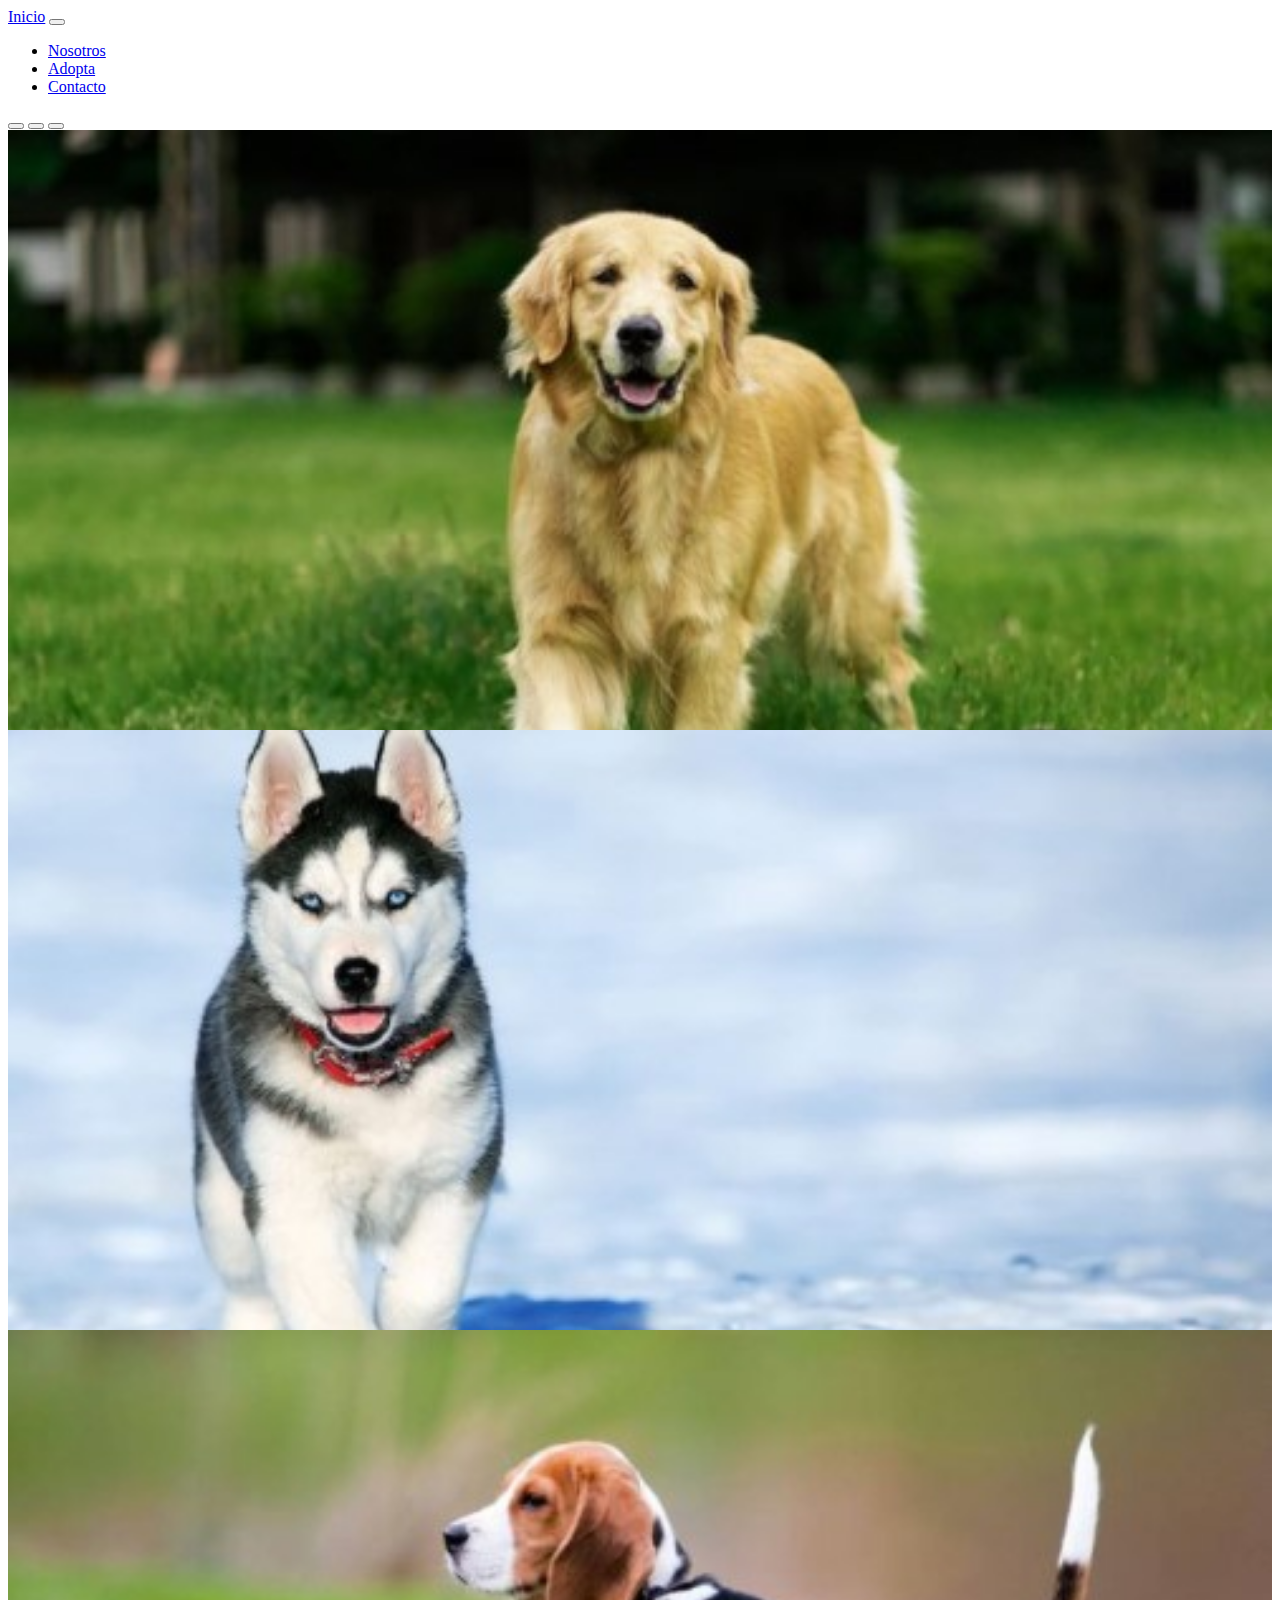
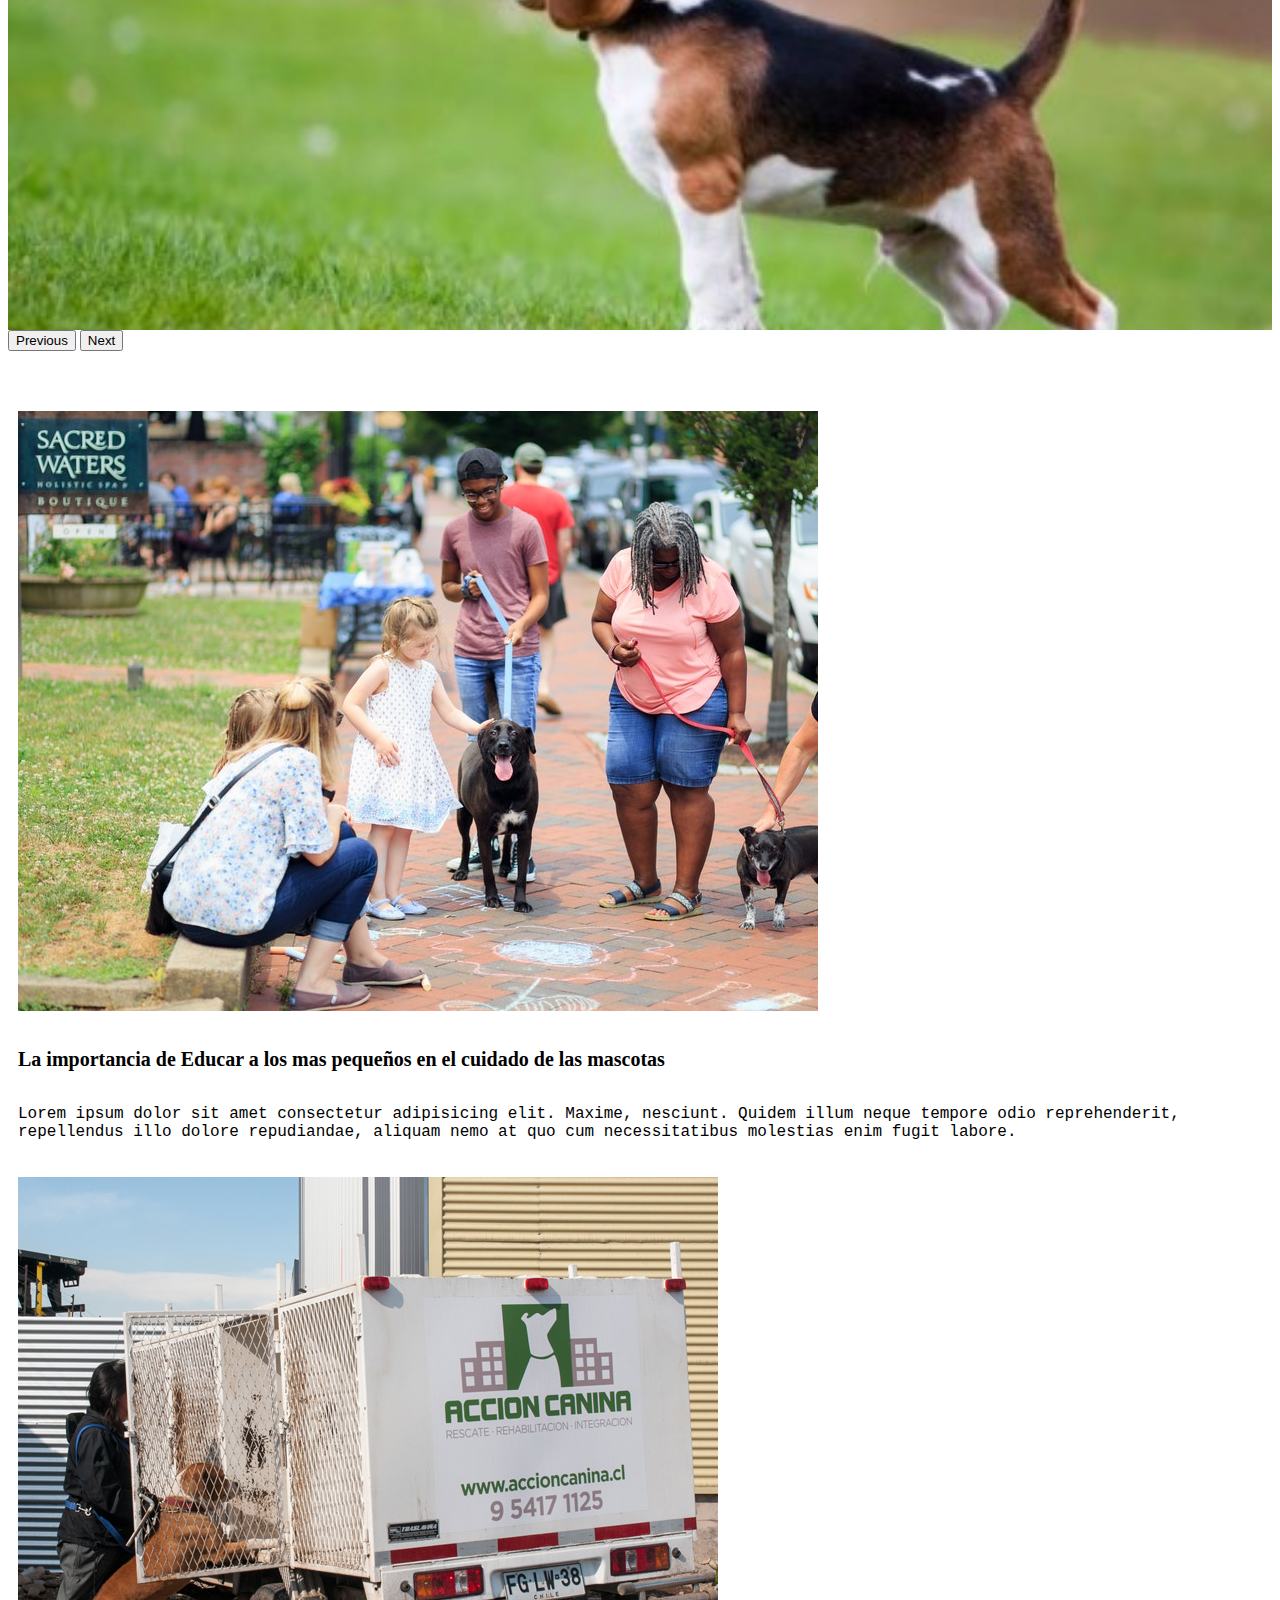
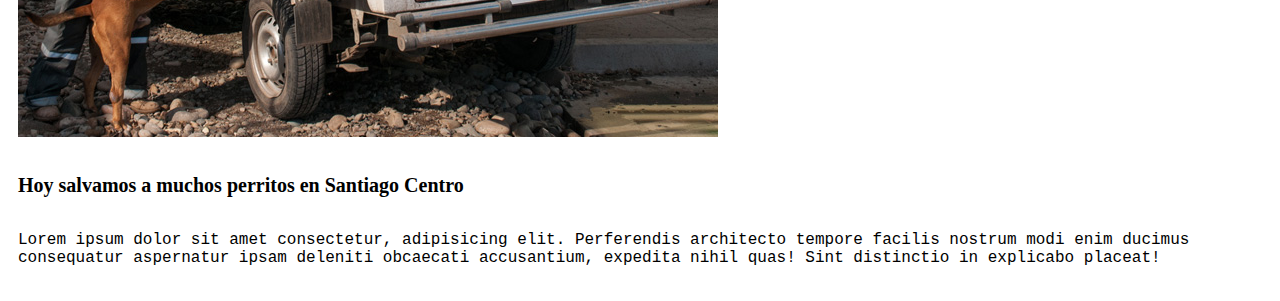
==== index.html @ d89d2cec "commit "commit_06"" ====
<!DOCTYPE html>
<html lang="en">

<head>
    <meta charset="UTF-8">
    <meta http-equiv="X-UA-Compatible" content="IE=edge">
    <meta name="viewport" content="width=device-width, initial-scale=1.0">
    <title>Garras Peludas</title>
    <link href="https://cdn.jsdelivr.net/npm/bootstrap@5.1.3/dist/css/bootstrap.min.css" rel="stylesheet"
        integrity="sha384-1BmE4kWBq78iYhFldvKuhfTAU6auU8tT94WrHftjDbrCEXSU1oBoqyl2QvZ6jIW3" crossorigin="anonymous">
    <link rel="stylesheet" href="estilos.css">

</head>

<body class="container-fluid">
    <nav class="navbar navbar-expand-lg navbar-light bg-light">
        <!-- Codigo Navbar-->
        <div class="container-fluid">
            <a class="navbar-brand" href="index.html">Inicio</a>
            <button class="navbar-toggler" type="button" data-bs-toggle="collapse" data-bs-target="#navbarNav"
                aria-controls="navbarNav" aria-expanded="false" aria-label="Toggle navigation">
                <span class="navbar-toggler-icon"></span>
            </button>
            <div class="collapse navbar-collapse" id="navbarNav">
                <ul class="navbar-nav">
                    <li class="nav-item">
                        <a class="nav-link active" aria-current="page" href="#">Nosotros</a>
                    </li>
                    <li class="nav-item">
                        <a class="nav-link" href="dog.html">Adopta</a>
                    </li>
                    <li class="nav-item">
                        <a class="nav-link" href="#">Contacto</a>
                    </li>

                </ul>
            </div>
        </div>
    </nav>


    <section>

        <div id="carouselExampleIndicators" class="carousel slide" data-bs-ride="carousel">
            <div class="carousel-indicators">
                <button type="button" data-bs-target="#carouselExampleIndicators" data-bs-slide-to="0" class="active"
                    aria-current="true" aria-label="Slide 1"></button>
                <button type="button" data-bs-target="#carouselExampleIndicators" data-bs-slide-to="1"
                    aria-label="Slide 2"></button>
                <button type="button" data-bs-target="#carouselExampleIndicators" data-bs-slide-to="2"
                    aria-label="Slide 3"></button>
            </div>
            <div class="carousel-inner">
                <div class="carousel-item active">
                    <div
                        style="background-image: url(img/golden\ retriever.jpg); 
                width: 100%;height: 600px;background-position: top;background-repeat: no-repeat;  background-size: cover;">
                    </div>
                    <!--img src="img/golden retriever.jpg" class="d-block w-100" alt="Aqui hay un perrito"-->
                </div>
                <div class="carousel-item">
                    <div
                        style="background-image: url(img/husky.jpg); 
                width: 100%;height: 600px;background-position: top;background-repeat: no-repeat;    background-size: cover;">
                    </div>
                </div>
                <div class="carousel-item">
                    <div
                        style="background-image: url(img/Sabueso.jpg); 
                width: 100%;height: 600px;background-position: top;background-repeat: no-repeat;    background-size: cover;">
                    </div>
                </div>
            </div>
            <button class="carousel-control-prev" type="button" data-bs-target="#carouselExampleIndicators"
                data-bs-slide="prev">
                <span class="carousel-control-prev-icon" aria-hidden="true"></span>
                <span class="visually-hidden">Previous</span>
            </button>
            <button class="carousel-control-next" type="button" data-bs-target="#carouselExampleIndicators"
                data-bs-slide="next">
                <span class="carousel-control-next-icon" aria-hidden="true"></span>
                <span class="visually-hidden">Next</span>
            </button>
        </div>
    </section>

    <div class="card-group">
        <div class="card" id="separacion">
            <img src="img/people-walking-the-dog-2414845.jpg" class="card-img-top" alt="...">
            <div class="card-body">
                <h5 class="card-title">La importancia de Educar a los mas pequeños en el cuidado de las mascotas</h5>
                <p class="card-text">Lorem ipsum dolor sit amet consectetur adipisicing elit. Maxime, nesciunt. Quidem illum neque tempore odio reprehenderit, repellendus illo dolore repudiandae, aliquam nemo at quo cum necessitatibus molestias enim fugit labore.</p>
                <!--p class="card-text"><small class="text-muted">Last updated 3 mins ago</small></p-->
            </div>
        </div>
        <div class="card" id="separacion">
            <img src="img/perros rescatados.jpg" class="card-img-top" alt="...">
            <div class="card-body">
                <h5 class="card-title">Hoy salvamos a muchos perritos en Santiago Centro</h5>
                <p class="card-text">Lorem ipsum dolor sit amet consectetur, adipisicing elit. Perferendis architecto tempore facilis nostrum modi enim ducimus consequatur aspernatur ipsam deleniti obcaecati accusantium, expedita nihil quas! Sint distinctio in explicabo placeat!</p>
                <!--p class="card-text"><small class="text-muted">Last updated 3 mins ago</small></p-->
            </div>
        </div>
        
        
    </div>




    <!-- llamdo a javascrit y jquery-->

    <script src="https://code.jquery.com/jquery-3.6.0.min.js"
        integrity="sha256-/xUj+3OJU5yExlq6GSYGSHk7tPXikynS7ogEvDej/m4=" crossorigin="anonymous"></script>

    <script src="https://cdn.jsdelivr.net/npm/bootstrap@5.1.3/dist/js/bootstrap.bundle.min.js"
        integrity="sha384-ka7Sk0Gln4gmtz2MlQnikT1wXgYsOg+OMhuP+IlRH9sENBO0LRn5q+8nbTov4+1p"
        crossorigin="anonymous"></script>

</body>

</html>
---- estilos.css ----
h5{
    font-size: 20px;
}
p{
    font-family: 'Courier New', Courier, monospace;
}
section{
    padding-bottom: 50px;
}

#separacion{
    padding: 10px;
    border: none;
}
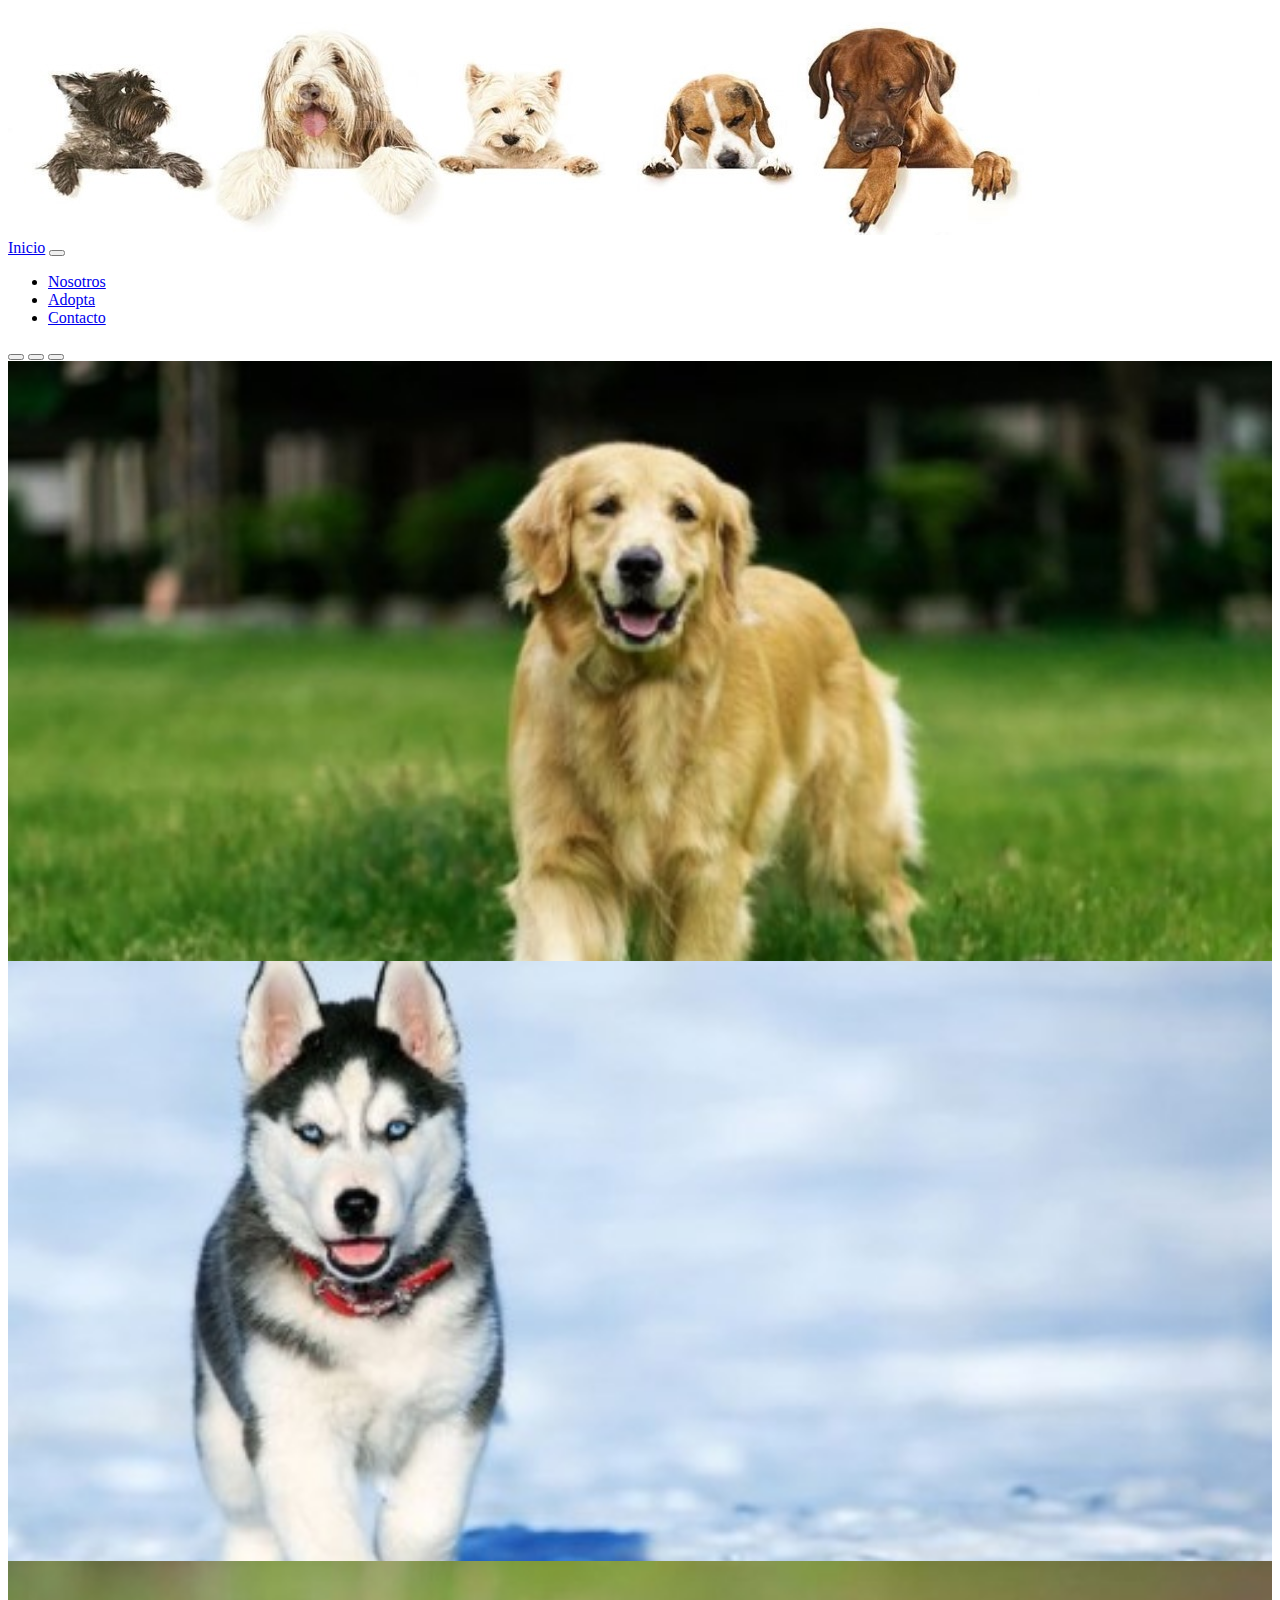
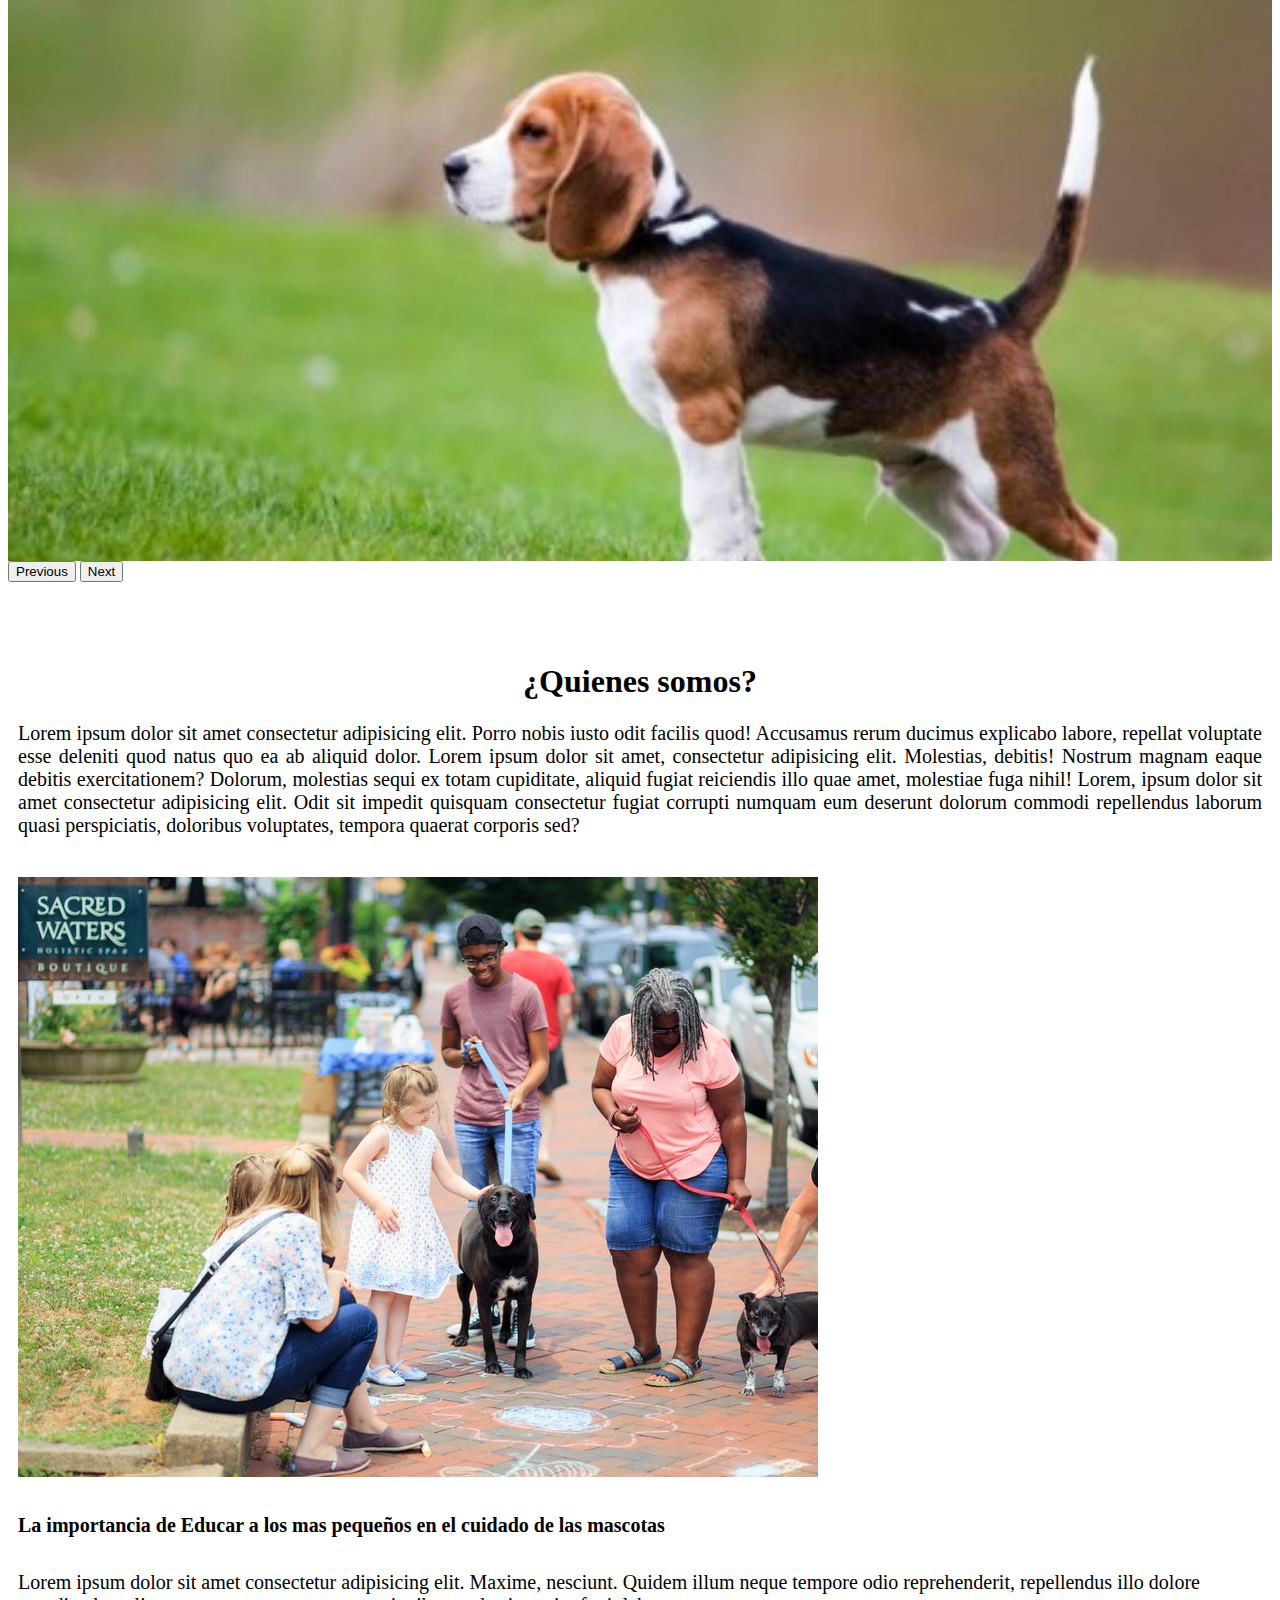
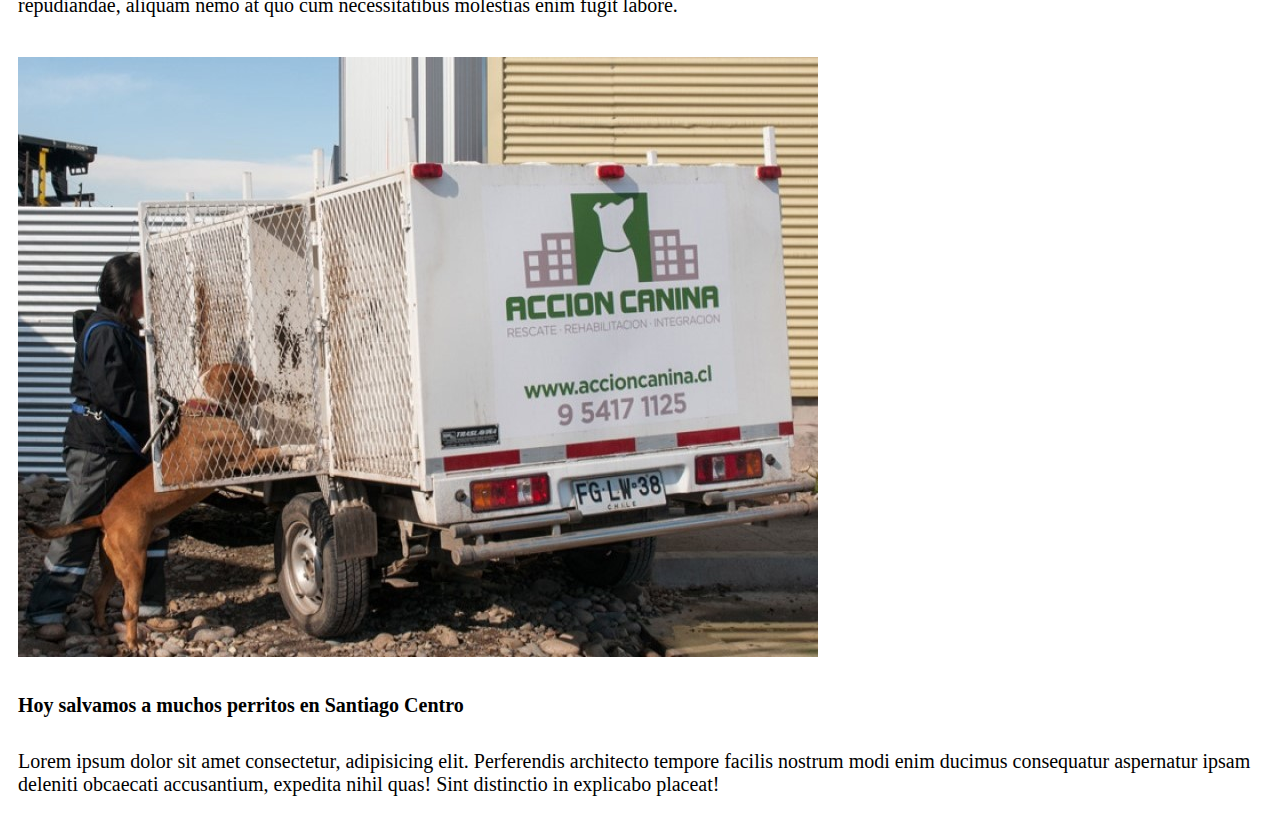
==== commit d5745d15: "commit "modificaciones en links inclusion de banner"" ====
--- a/index.html
+++ b/index.html
@@ -13,7 +13,14 @@
 </head>
 
 <body class="container-fluid">
-    <nav class="navbar navbar-expand-lg navbar-light bg-light">
+
+    <header>
+        <div class="container-fluid ">
+        <img src="img/banner2.jpg" class="img-fluid rounded mx-auto d-block" alt="Banner Perritos">
+        </div>
+    </header>
+    
+    <nav class="navbar navbar-expand-lg navbar-light">
         <!-- Codigo Navbar-->
         <div class="container-fluid">
             <a class="navbar-brand" href="index.html">Inicio</a>
@@ -24,7 +31,7 @@
             <div class="collapse navbar-collapse" id="navbarNav">
                 <ul class="navbar-nav">
                     <li class="nav-item">
-                        <a class="nav-link active" aria-current="page" href="#">Nosotros</a>
+                        <a class="nav-link active" aria-current="page" href="#ancla_1">Nosotros</a>
                     </li>
                     <li class="nav-item">
                         <a class="nav-link" href="dog.html">Adopta</a>
@@ -84,17 +91,23 @@
         </div>
     </section>
 
+    <div class="nosotros" name="ancla_1" id="ancla_1">
+        <h1 class="h1">¿Quienes somos?</h1>
+        <p class="parrafo">Lorem ipsum dolor sit amet consectetur adipisicing elit. Porro nobis iusto odit facilis quod! Accusamus rerum ducimus explicabo labore, repellat voluptate esse deleniti quod natus quo ea ab aliquid dolor. Lorem ipsum dolor sit amet, consectetur adipisicing elit. Molestias, debitis! Nostrum magnam eaque debitis exercitationem? Dolorum, molestias sequi ex totam cupiditate, aliquid fugiat reiciendis illo quae amet, molestiae fuga nihil! Lorem, ipsum dolor sit amet consectetur adipisicing elit. Odit sit impedit quisquam consectetur fugiat corrupti numquam eum deserunt dolorum commodi repellendus laborum quasi perspiciatis, doloribus voluptates, tempora quaerat corporis sed? </p>
+
+    </div>
+
     <div class="card-group">
         <div class="card" id="separacion">
-            <img src="img/people-walking-the-dog-2414845.jpg" class="card-img-top" alt="...">
+            <img src="img/people-walking-the-dog-2414845.jpg" class="card-img-fluid img-thumbnail " alt="imagen no encontrada">
             <div class="card-body">
                 <h5 class="card-title">La importancia de Educar a los mas pequeños en el cuidado de las mascotas</h5>
                 <p class="card-text">Lorem ipsum dolor sit amet consectetur adipisicing elit. Maxime, nesciunt. Quidem illum neque tempore odio reprehenderit, repellendus illo dolore repudiandae, aliquam nemo at quo cum necessitatibus molestias enim fugit labore.</p>
                 <!--p class="card-text"><small class="text-muted">Last updated 3 mins ago</small></p-->
             </div>
         </div>
-        <div class="card" id="separacion">
-            <img src="img/perros rescatados.jpg" class="card-img-top" alt="...">
+        <div class="card" id="separacion" >
+            <img src="img/perros rescatados.jpg" class="card-img-fluid img-thumbnail" alt="...">
             <div class="card-body">
                 <h5 class="card-title">Hoy salvamos a muchos perritos en Santiago Centro</h5>
                 <p class="card-text">Lorem ipsum dolor sit amet consectetur, adipisicing elit. Perferendis architecto tempore facilis nostrum modi enim ducimus consequatur aspernatur ipsam deleniti obcaecati accusantium, expedita nihil quas! Sint distinctio in explicabo placeat!</p>
--- a/estilos.css
+++ b/estilos.css
@@ -2,13 +2,35 @@
     font-size: 20px;
 }
 p{
-    font-family: 'Courier New', Courier, monospace;
+    font-family:'Times New Roman', Times, serif;
+    font-size: 20px;
 }
 section{
     padding-bottom: 50px;
 }
+.nosotros{
+    padding: 10px;
+    text-align: center;
+    justify-content: center;
+}
+.h1{
+    text-align: center;
+}
+.parrafo{
+    font-family:'Times New Roman', Times, serif;
+    text-align:justify;
+    font-size: 20px;
 
+}
 #separacion{
     padding: 10px;
     border: none;
+    
 }
+#titulo{
+    padding: 50px;
+}
+#separacion_card{
+    padding: 10px;
+    align-items: center;
+}
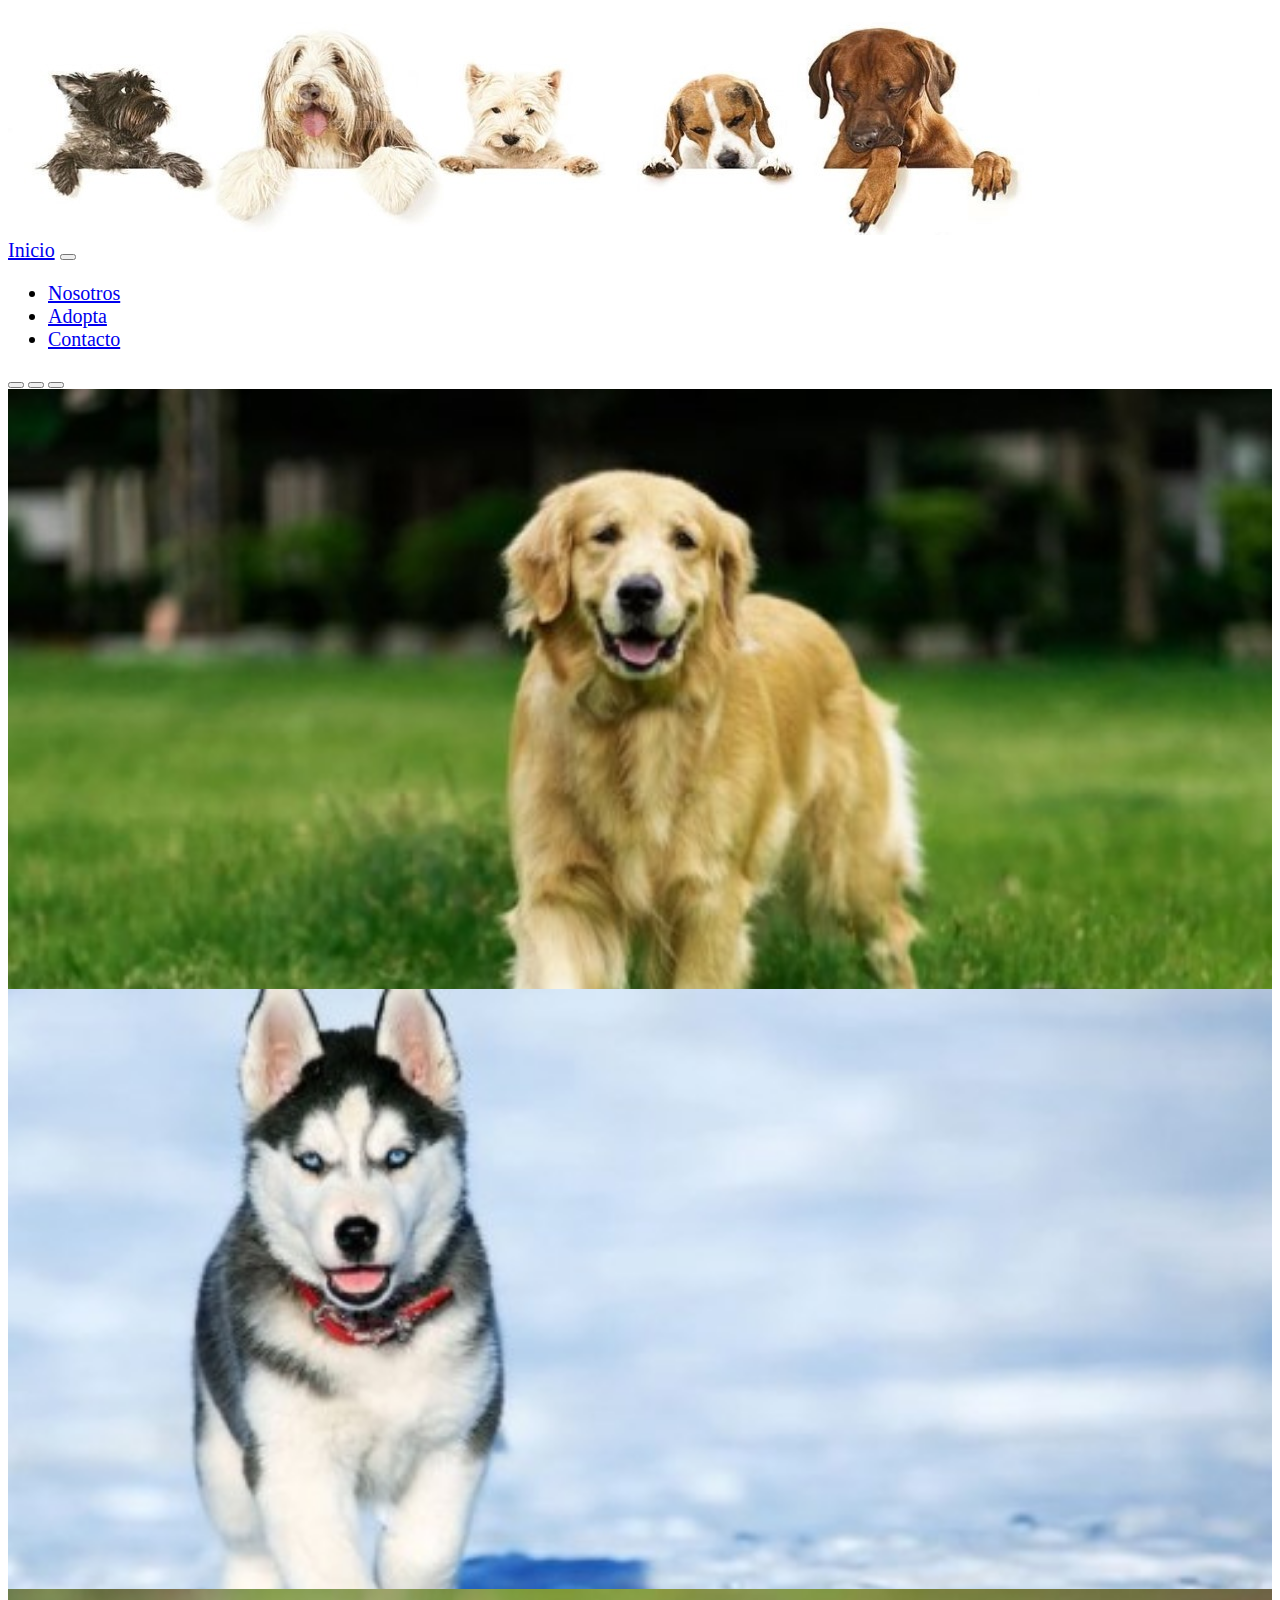
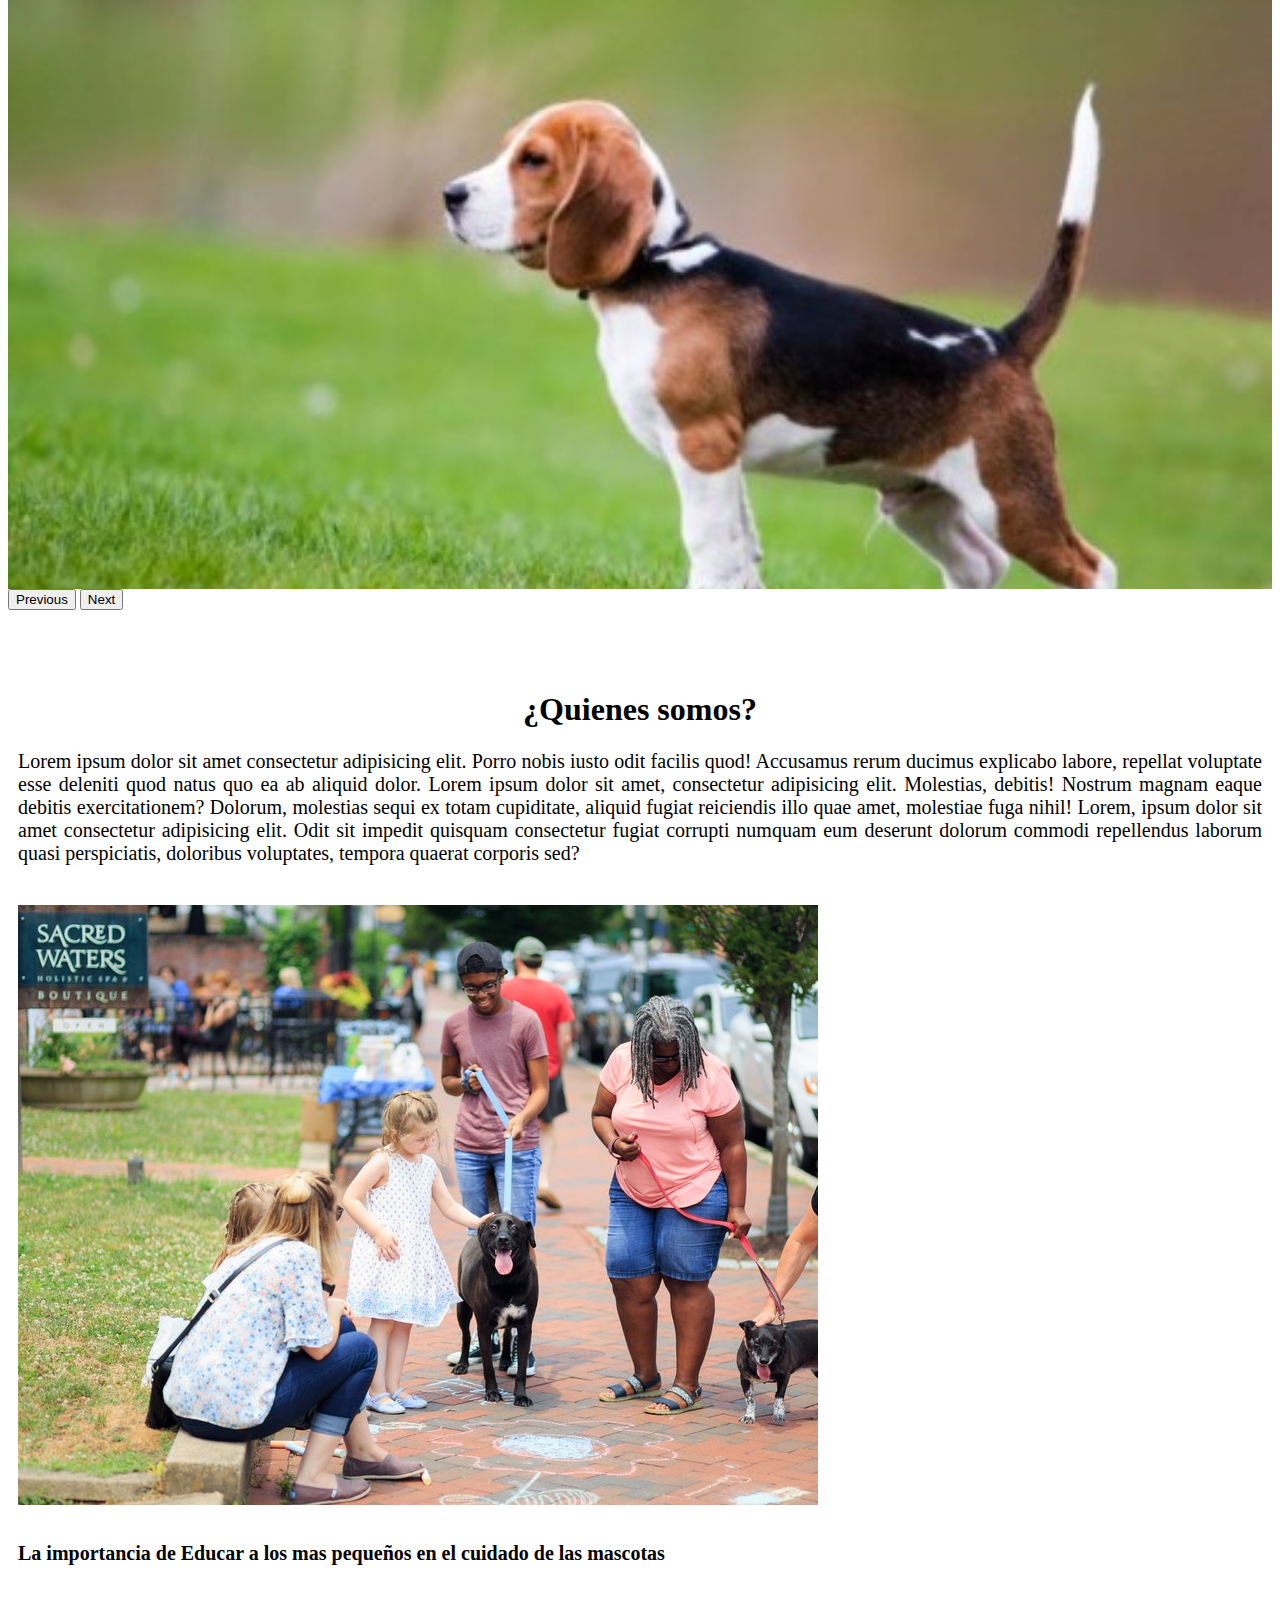
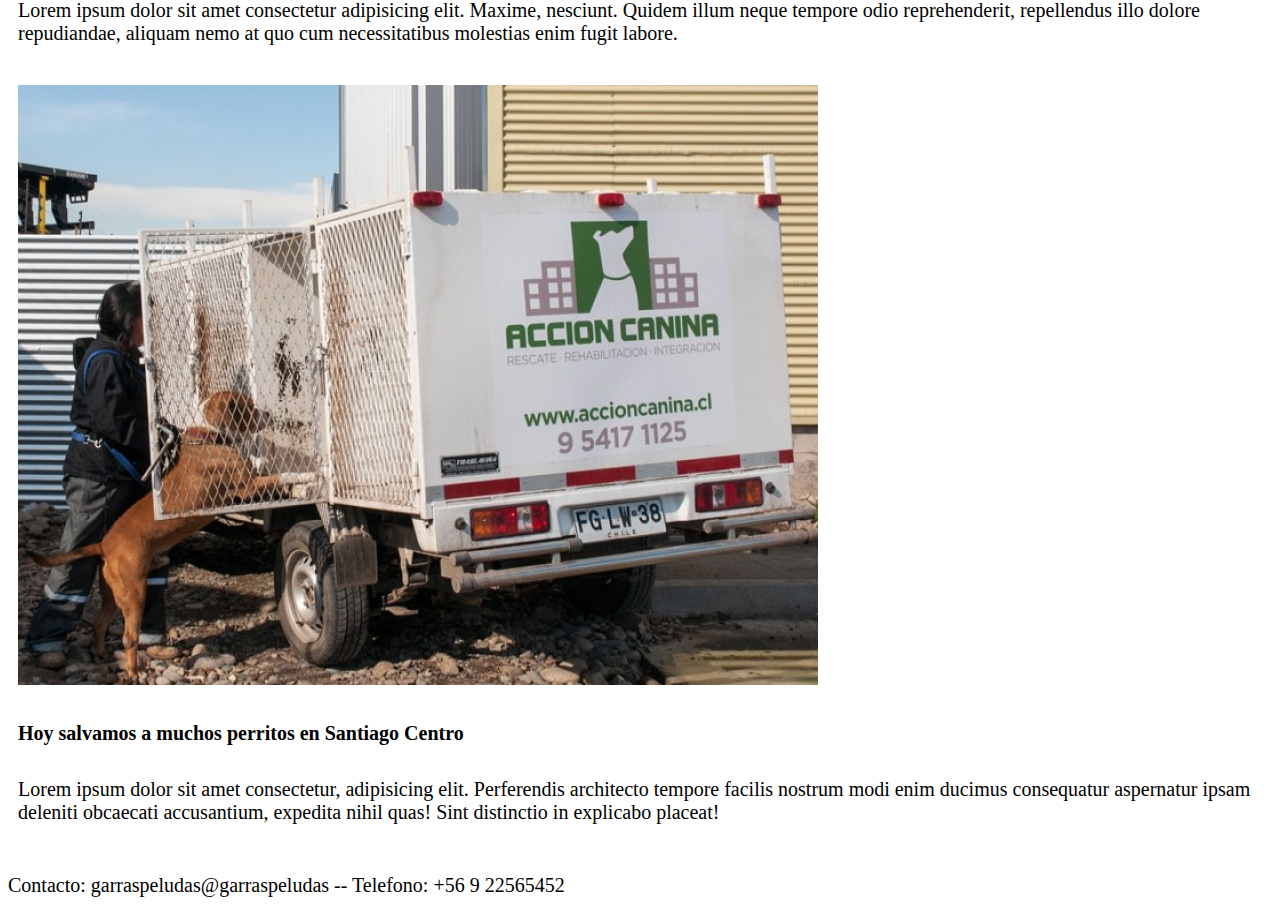
==== commit d8825294: "commit "ajuste navbar"" ====
--- a/index.html
+++ b/index.html
@@ -20,7 +20,7 @@
         </div>
     </header>
     
-    <nav class="navbar navbar-expand-lg navbar-light">
+    <nav class="navbar navbar-expand-lg navbar-light" id="texto">
         <!-- Codigo Navbar-->
         <div class="container-fluid">
             <a class="navbar-brand" href="index.html">Inicio</a>
@@ -114,8 +114,11 @@
                 <!--p class="card-text"><small class="text-muted">Last updated 3 mins ago</small></p-->
             </div>
         </div>
-        
-        
+    </div>
+
+    <div class="container-fluid bg-light text-center p-3" >
+        <p class="medium">Contacto: garraspeludas@garraspeludas -- Telefono: +56 9 22565452</p>
+
     </div>
 
 
--- a/estilos.css
+++ b/estilos.css
@@ -1,3 +1,6 @@
+#texto{
+    font-size: 20px;
+}
 h5{
     font-size: 20px;
 }
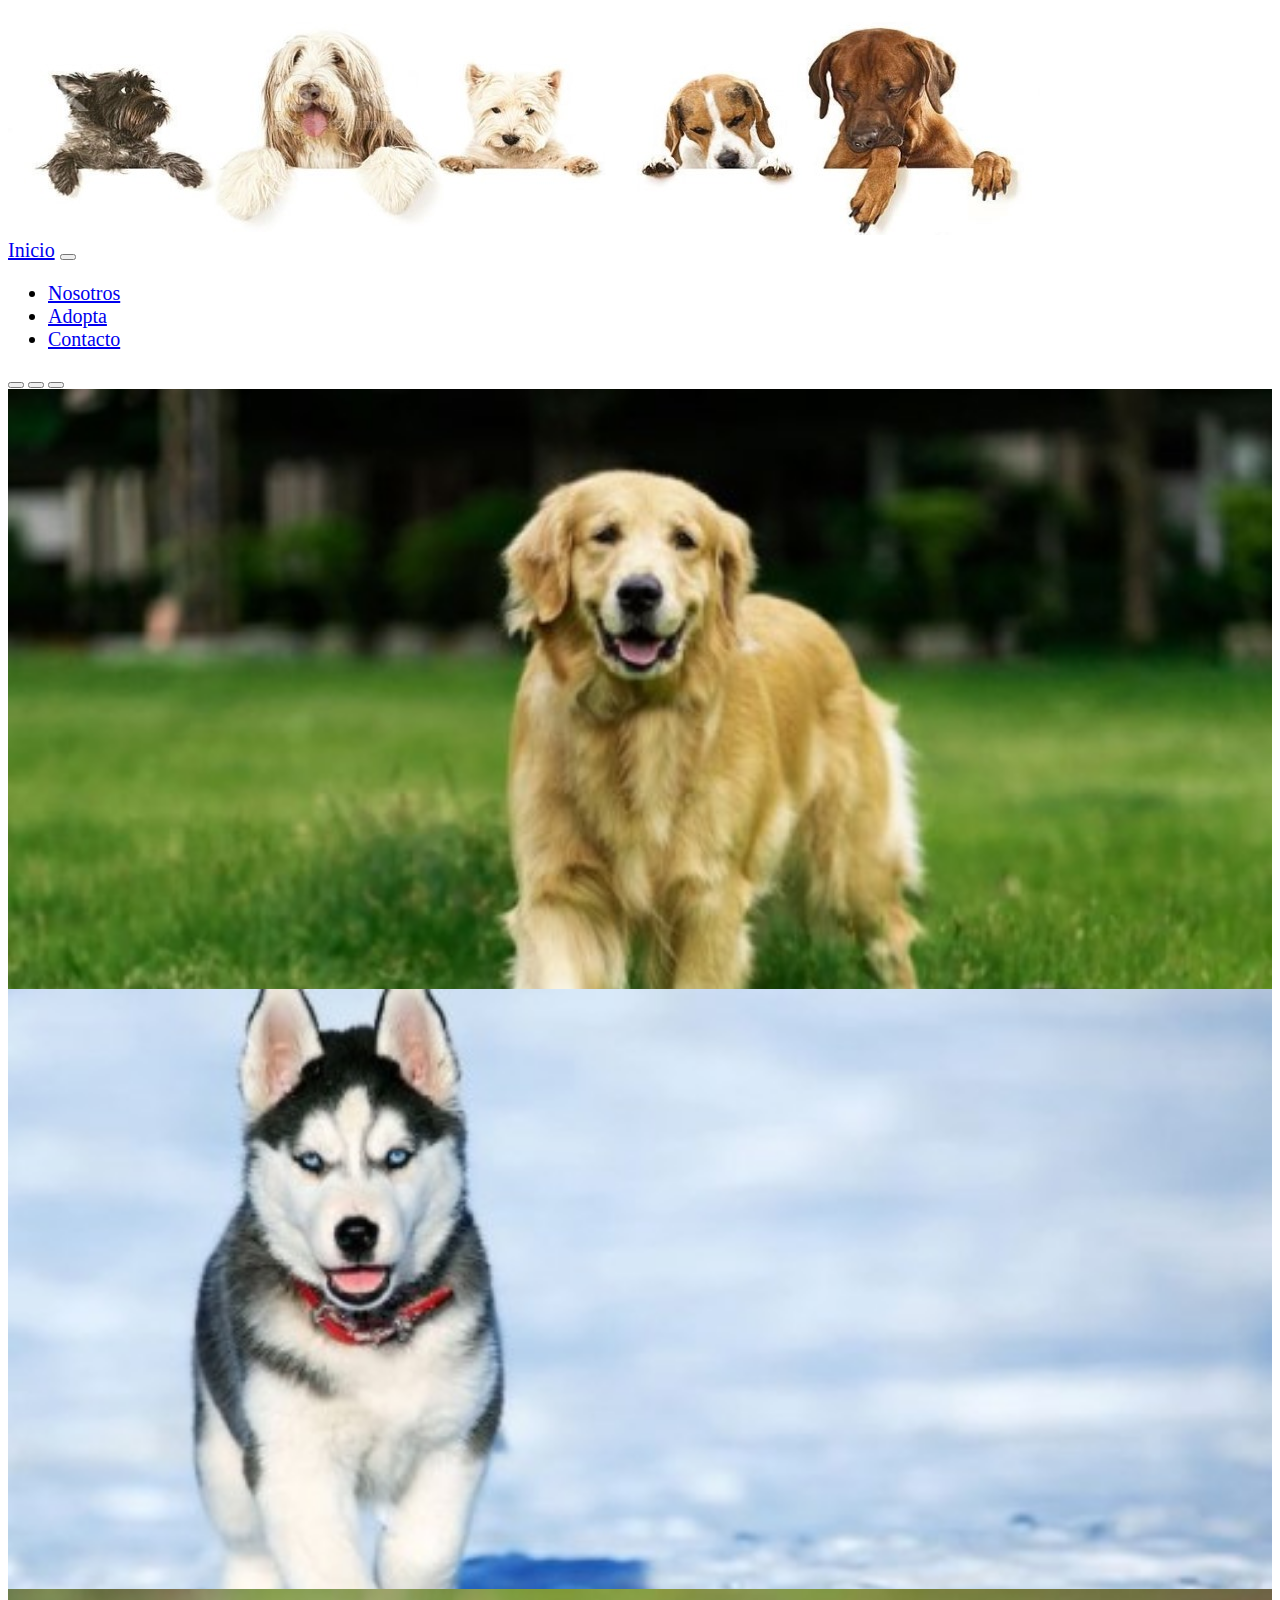
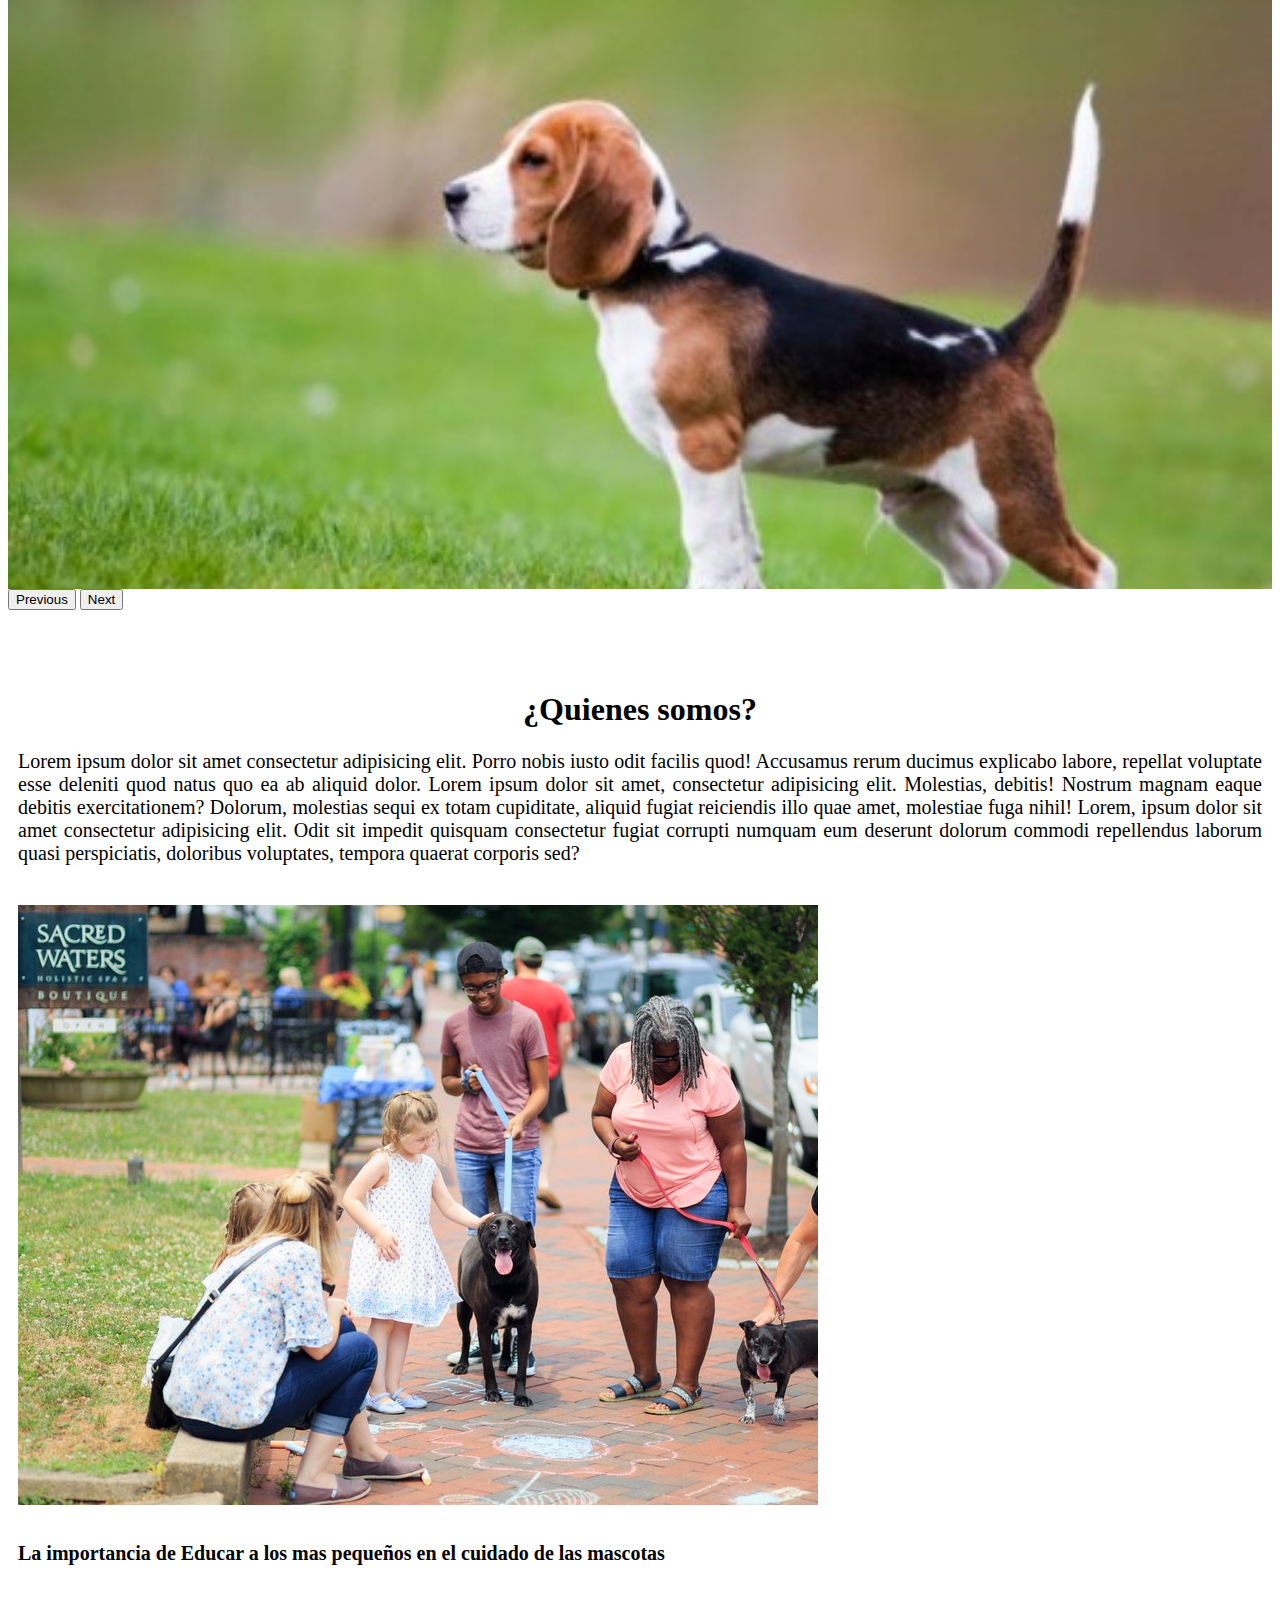
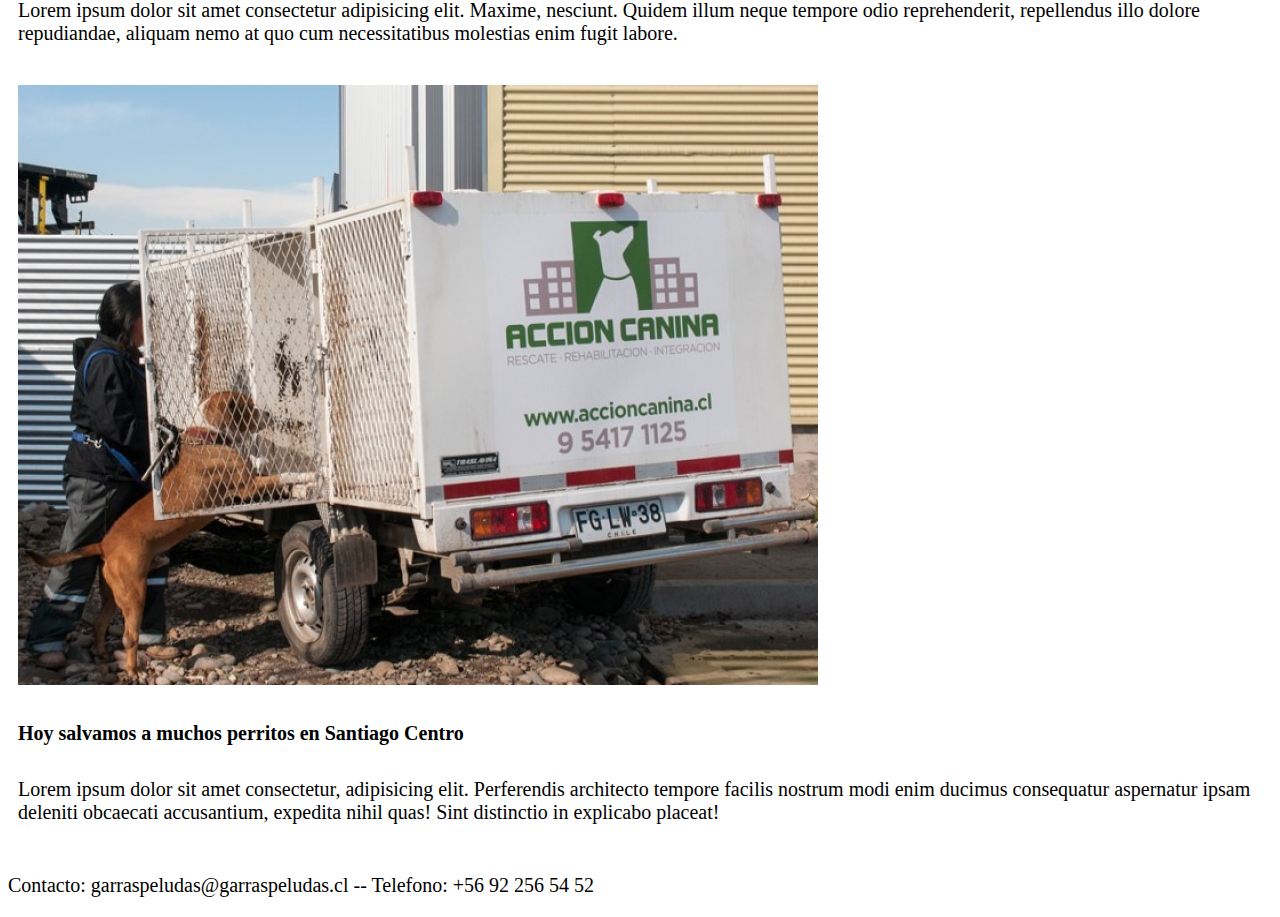
==== commit 637560ec: "Formateo footer y linkeo de contacto" ====
--- a/index.html
+++ b/index.html
@@ -37,7 +37,7 @@
                         <a class="nav-link" href="dog.html">Adopta</a>
                     </li>
                     <li class="nav-item">
-                        <a class="nav-link" href="#">Contacto</a>
+                        <a class="nav-link" href="#underpage1">Contacto</a>
                     </li>
 
                 </ul>
@@ -116,8 +116,9 @@
         </div>
     </div>
 
-    <div class="container-fluid bg-light text-center p-3" >
-        <p class="medium">Contacto: garraspeludas@garraspeludas -- Telefono: +56 9 22565452</p>
+    <!--Footer: Contacto-->
+    <div class="container-fluid bg-light text-center p-3" id="underpage1" >
+        <p class="medium">Contacto: garraspeludas@garraspeludas.cl -- Telefono: +56 92 256 54 52</p>
 
     </div>
 
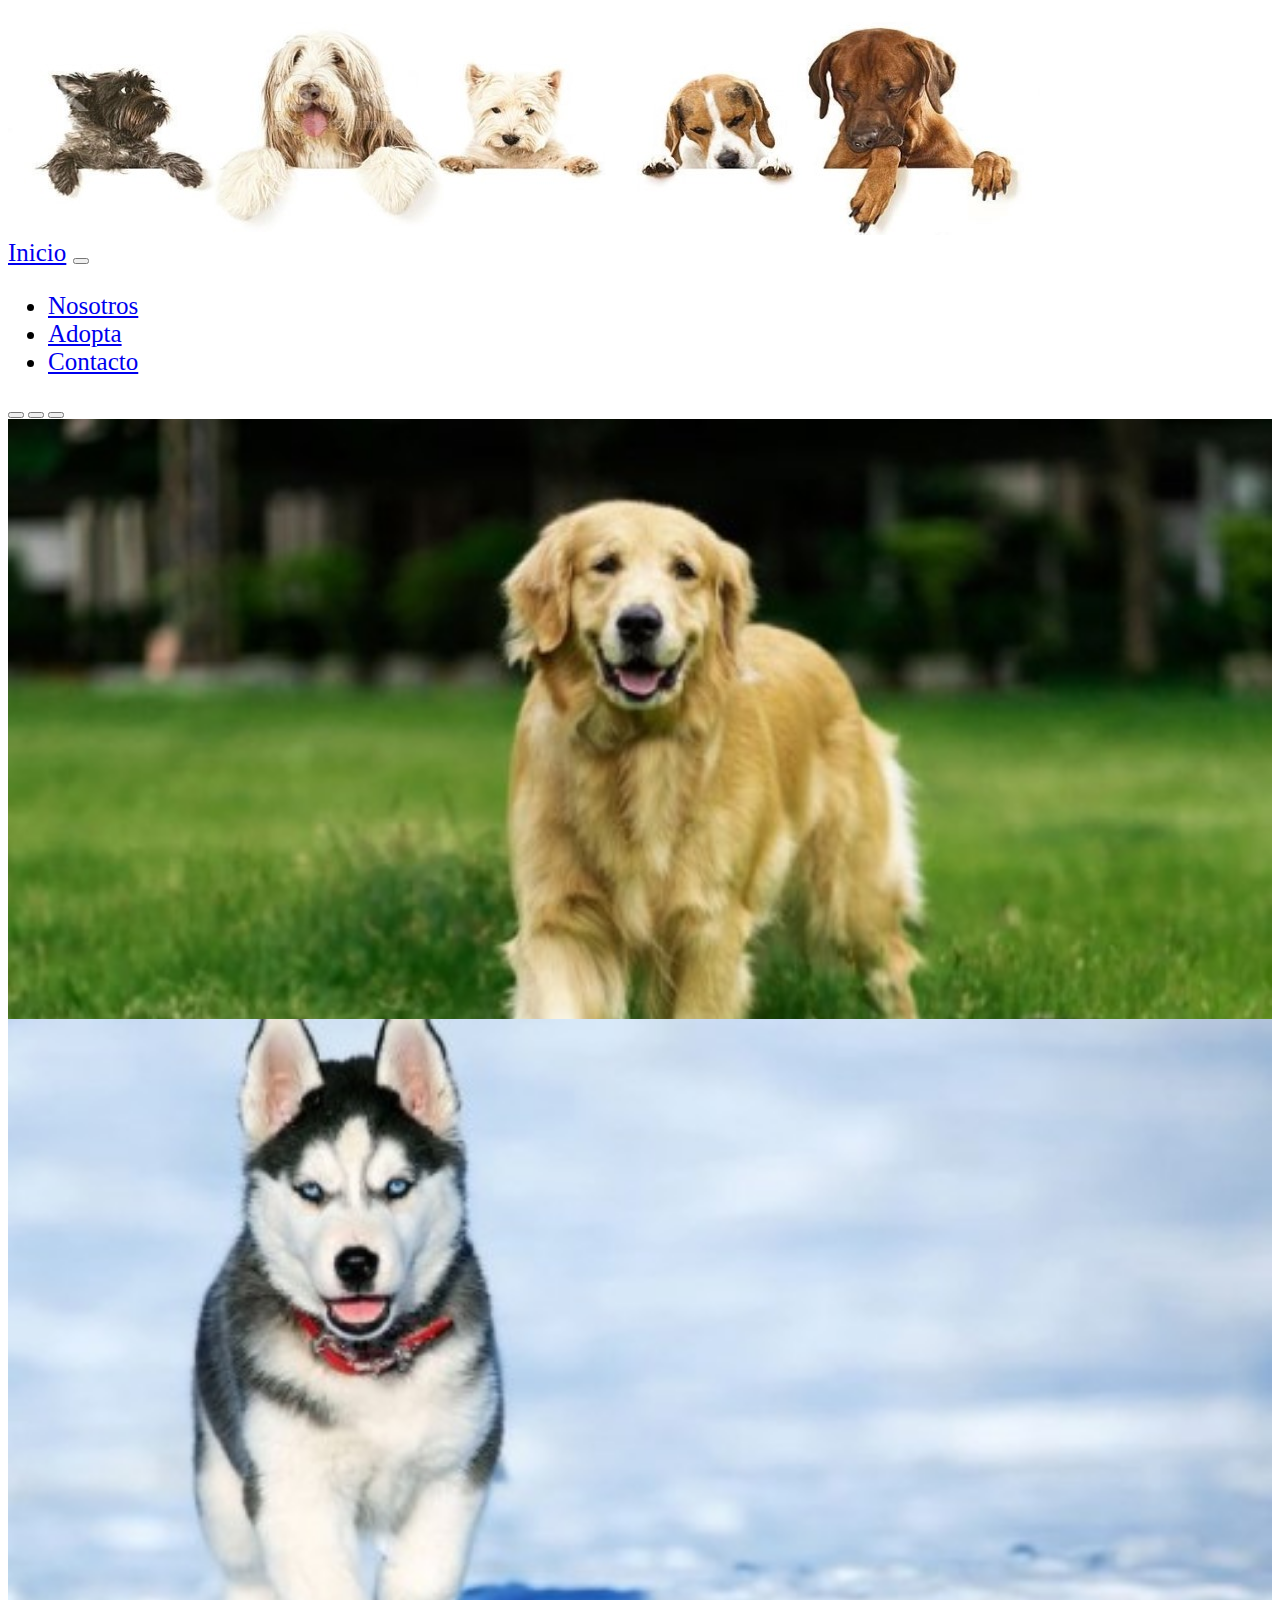
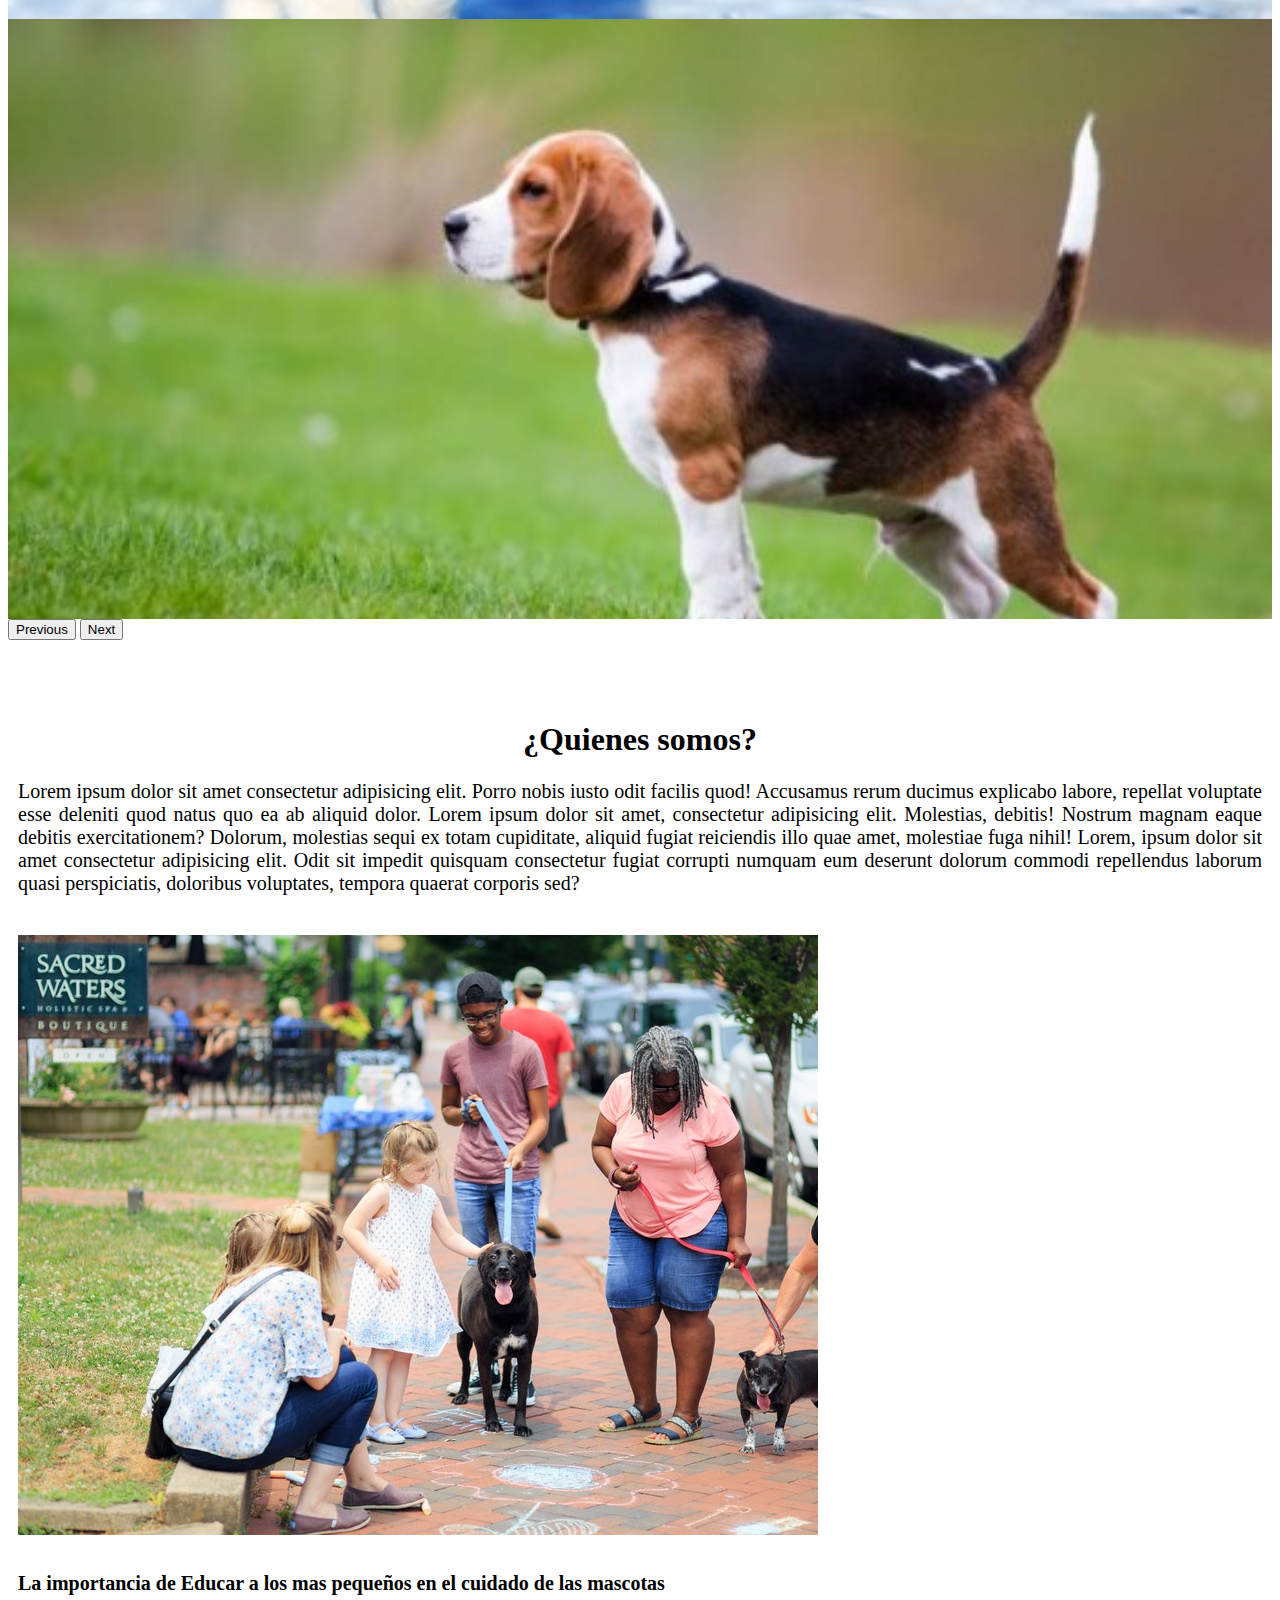
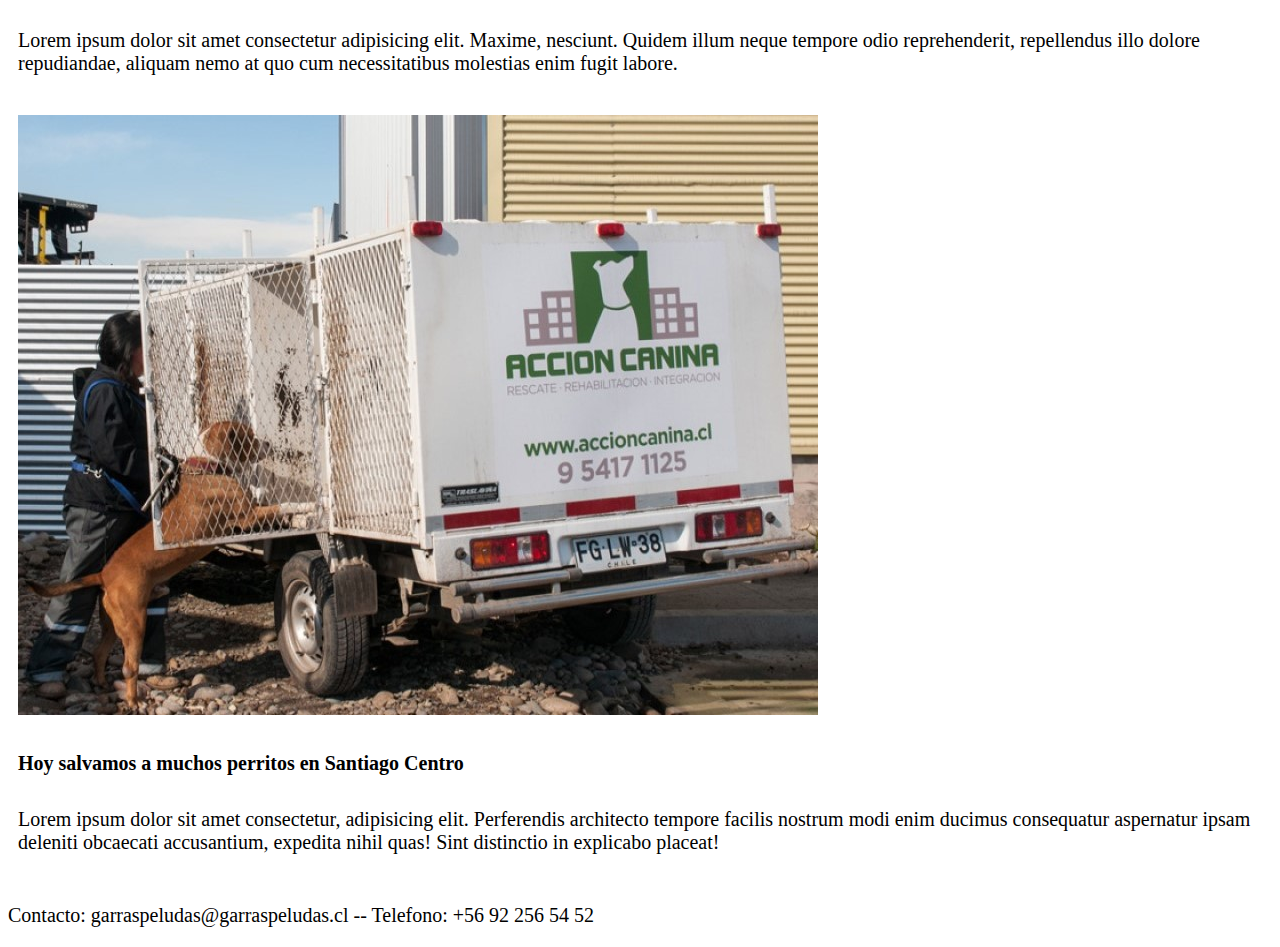
==== commit 9a4b0bc9: "cambio estilo de letra" ====
--- a/index.html
+++ b/index.html
@@ -23,7 +23,7 @@
     <nav class="navbar navbar-expand-lg navbar-light" id="texto">
         <!-- Codigo Navbar-->
         <div class="container-fluid">
-            <a class="navbar-brand" href="index.html">Inicio</a>
+            <a class="navbar-brand" href="index.html" id="texto">Inicio</a>
             <button class="navbar-toggler" type="button" data-bs-toggle="collapse" data-bs-target="#navbarNav"
                 aria-controls="navbarNav" aria-expanded="false" aria-label="Toggle navigation">
                 <span class="navbar-toggler-icon"></span>
--- a/estilos.css
+++ b/estilos.css
@@ -1,5 +1,6 @@
 #texto{
-    font-size: 20px;
+    font-size: 25px;
+    font-family: 'Times New Roman', Times, serif;
 }
 h5{
     font-size: 20px;
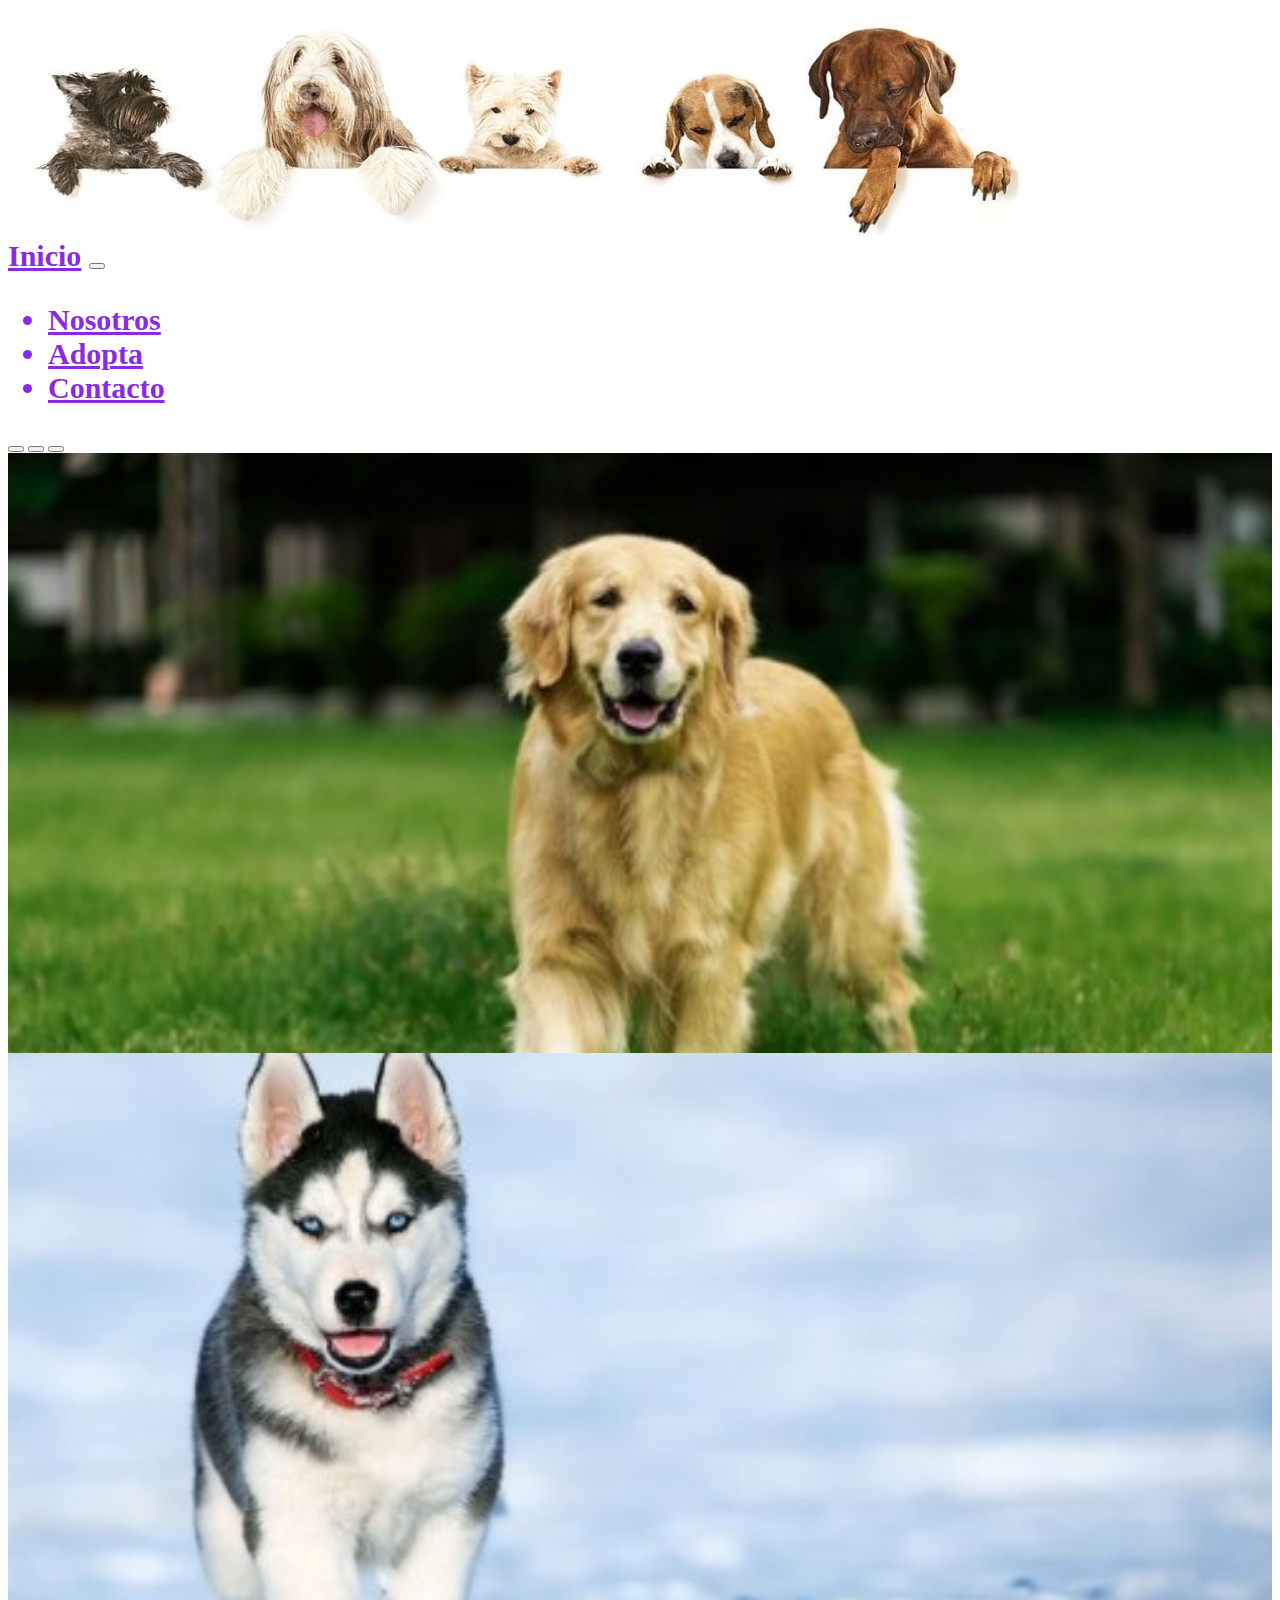
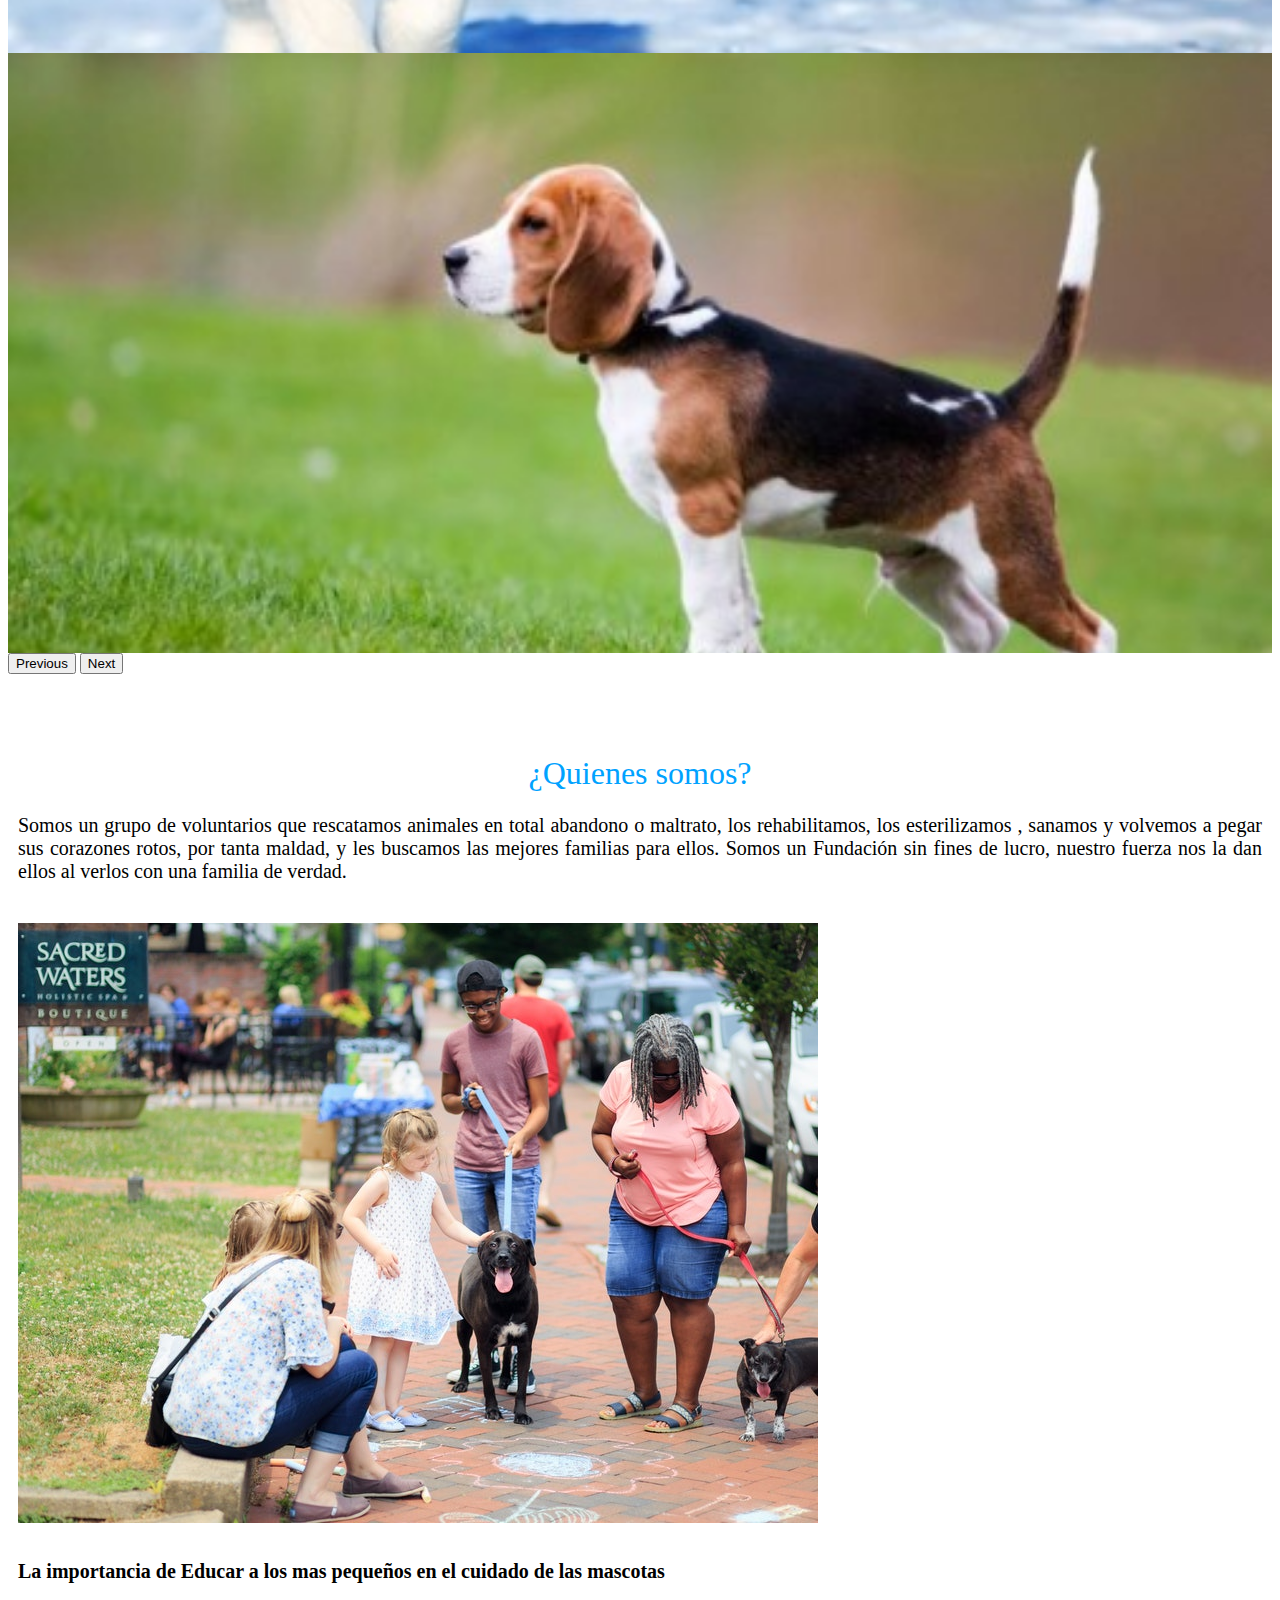
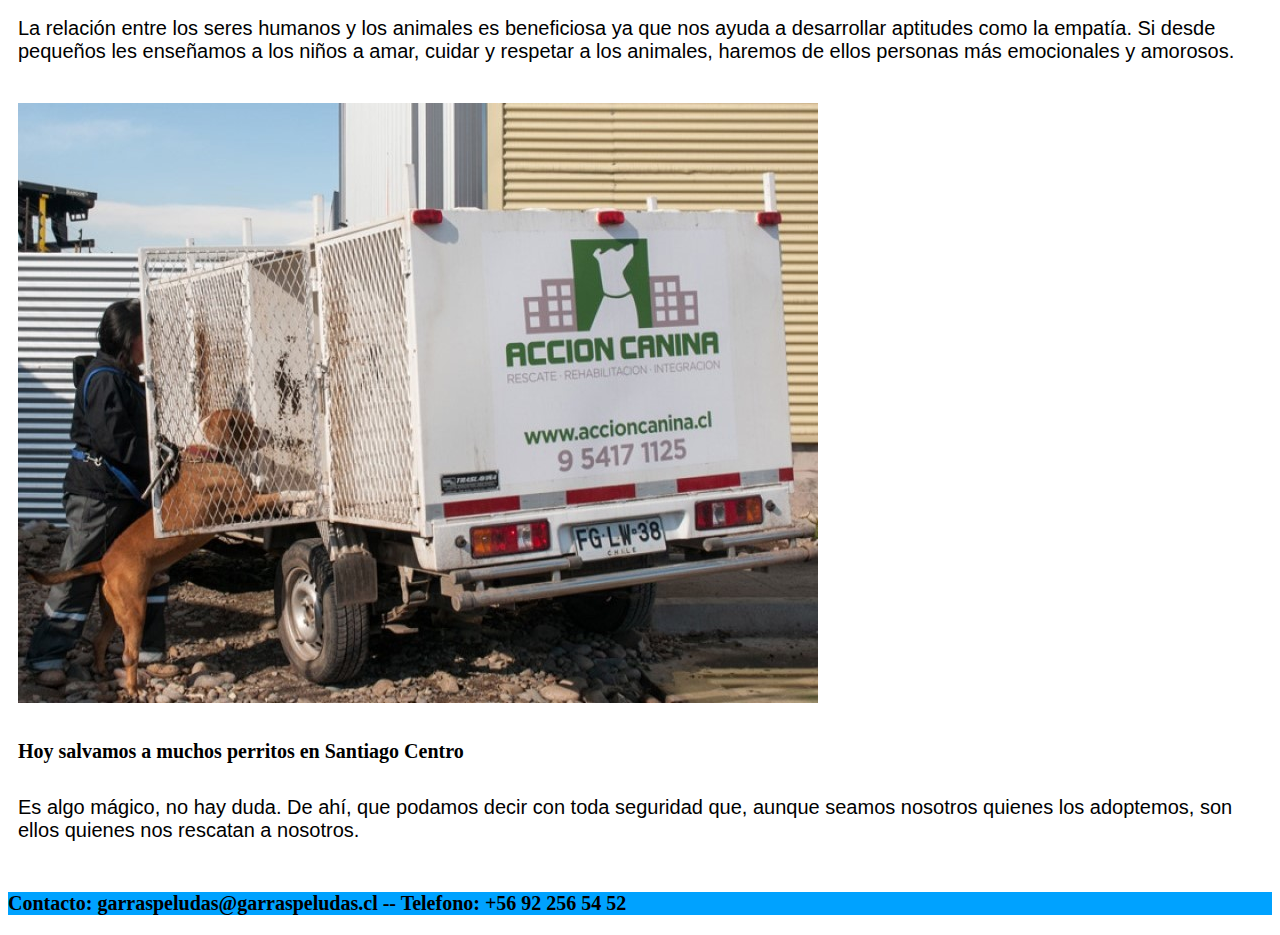
==== commit 3393cbdc: "texto - estilo" ====
--- a/index.html
+++ b/index.html
@@ -31,13 +31,13 @@
             <div class="collapse navbar-collapse" id="navbarNav">
                 <ul class="navbar-nav">
                     <li class="nav-item">
-                        <a class="nav-link active" aria-current="page" href="#ancla_1">Nosotros</a>
+                        <a class="nav-link active" aria-current="page" href="#ancla_1" id="texto">Nosotros</a>
                     </li>
                     <li class="nav-item">
-                        <a class="nav-link" href="dog.html">Adopta</a>
+                        <a class="nav-link" href="dog.html" id="texto">Adopta</a>
                     </li>
                     <li class="nav-item">
-                        <a class="nav-link" href="#underpage1">Contacto</a>
+                        <a class="nav-link" href="#underpage1" id="texto">Contacto</a>
                     </li>
 
                 </ul>
@@ -93,7 +93,7 @@
 
     <div class="nosotros" name="ancla_1" id="ancla_1">
         <h1 class="h1">¿Quienes somos?</h1>
-        <p class="parrafo">Lorem ipsum dolor sit amet consectetur adipisicing elit. Porro nobis iusto odit facilis quod! Accusamus rerum ducimus explicabo labore, repellat voluptate esse deleniti quod natus quo ea ab aliquid dolor. Lorem ipsum dolor sit amet, consectetur adipisicing elit. Molestias, debitis! Nostrum magnam eaque debitis exercitationem? Dolorum, molestias sequi ex totam cupiditate, aliquid fugiat reiciendis illo quae amet, molestiae fuga nihil! Lorem, ipsum dolor sit amet consectetur adipisicing elit. Odit sit impedit quisquam consectetur fugiat corrupti numquam eum deserunt dolorum commodi repellendus laborum quasi perspiciatis, doloribus voluptates, tempora quaerat corporis sed? </p>
+        <p class="parrafo" id="textq">Somos un grupo de voluntarios que rescatamos animales en total abandono o maltrato, los rehabilitamos, los esterilizamos , sanamos y volvemos a pegar sus corazones rotos, por tanta maldad, y les buscamos las mejores familias para ellos. Somos un Fundación sin fines de lucro, nuestro fuerza nos la dan ellos al verlos con una familia de verdad. </p>
 
     </div>
 
@@ -102,7 +102,7 @@
             <img src="img/people-walking-the-dog-2414845.jpg" class="card-img-fluid img-thumbnail " alt="imagen no encontrada">
             <div class="card-body">
                 <h5 class="card-title">La importancia de Educar a los mas pequeños en el cuidado de las mascotas</h5>
-                <p class="card-text">Lorem ipsum dolor sit amet consectetur adipisicing elit. Maxime, nesciunt. Quidem illum neque tempore odio reprehenderit, repellendus illo dolore repudiandae, aliquam nemo at quo cum necessitatibus molestias enim fugit labore.</p>
+                <p class="card-text">La relación entre los seres humanos y los animales es beneficiosa ya que nos ayuda a desarrollar aptitudes como la empatía. Si desde pequeños les enseñamos a los niños a amar, cuidar y respetar a los animales, haremos de ellos personas más emocionales y amorosos.</p>
                 <!--p class="card-text"><small class="text-muted">Last updated 3 mins ago</small></p-->
             </div>
         </div>
@@ -110,7 +110,7 @@
             <img src="img/perros rescatados.jpg" class="card-img-fluid img-thumbnail" alt="...">
             <div class="card-body">
                 <h5 class="card-title">Hoy salvamos a muchos perritos en Santiago Centro</h5>
-                <p class="card-text">Lorem ipsum dolor sit amet consectetur, adipisicing elit. Perferendis architecto tempore facilis nostrum modi enim ducimus consequatur aspernatur ipsam deleniti obcaecati accusantium, expedita nihil quas! Sint distinctio in explicabo placeat!</p>
+                <p class="card-text">Es algo mágico, no hay duda. De ahí, que podamos decir con toda seguridad que, aunque seamos nosotros quienes los adoptemos, son ellos quienes nos rescatan a nosotros.</p>
                 <!--p class="card-text"><small class="text-muted">Last updated 3 mins ago</small></p-->
             </div>
         </div>
@@ -118,7 +118,7 @@
 
     <!--Footer: Contacto-->
     <div class="container-fluid bg-light text-center p-3" id="underpage1" >
-        <p class="medium">Contacto: garraspeludas@garraspeludas.cl -- Telefono: +56 92 256 54 52</p>
+        <p class="medium" id="textf">Contacto: garraspeludas@garraspeludas.cl -- Telefono: +56 92 256 54 52</p>
 
     </div>
 
--- a/estilos.css
+++ b/estilos.css
@@ -1,12 +1,41 @@
 #texto{
-    font-size: 25px;
-    font-family: 'Times New Roman', Times, serif;
+    font-family: 'lobster', cursive;
+    font-weight: 700;
+    color: blueviolet;
+    font-size: 30px;
+    
+    
 }
+
+#textq{
+    font-family: 'lobster', cursive;
+    font-weight: 500;
+
+}
+
+#textf{
+    font-family: 'lobster', cursive;
+    font-weight: 700;
+    background-color: rgb(0, 162, 255);
+}
+
+#textc{
+    font-family: 'lobster', cursive;
+    text-align: center; 
+    padding: 20px;
+    font-weight: 400;
+    color: rgb(0, 162, 255);
+
+}
+
+
 h5{
+    font-family: 'lobster', cursive;
+    font-weight: 600;
     font-size: 20px;
 }
 p{
-    font-family:'Times New Roman', Times, serif;
+    font-family: 'Trebuchet MS', 'Lucida Sans Unicode', 'Lucida Grande', 'Lucida Sans', Arial, sans-serif;
     font-size: 20px;
 }
 section{
@@ -18,7 +47,15 @@
     justify-content: center;
 }
 .h1{
+    font-family: 'lobster', cursive;
+    font-weight: 400;
+    color: rgb(0, 162, 255);
     text-align: center;
+}
+
+.h3{
+    font-family: 'lobster', cursive;
+  
 }
 .parrafo{
     font-family:'Times New Roman', Times, serif;
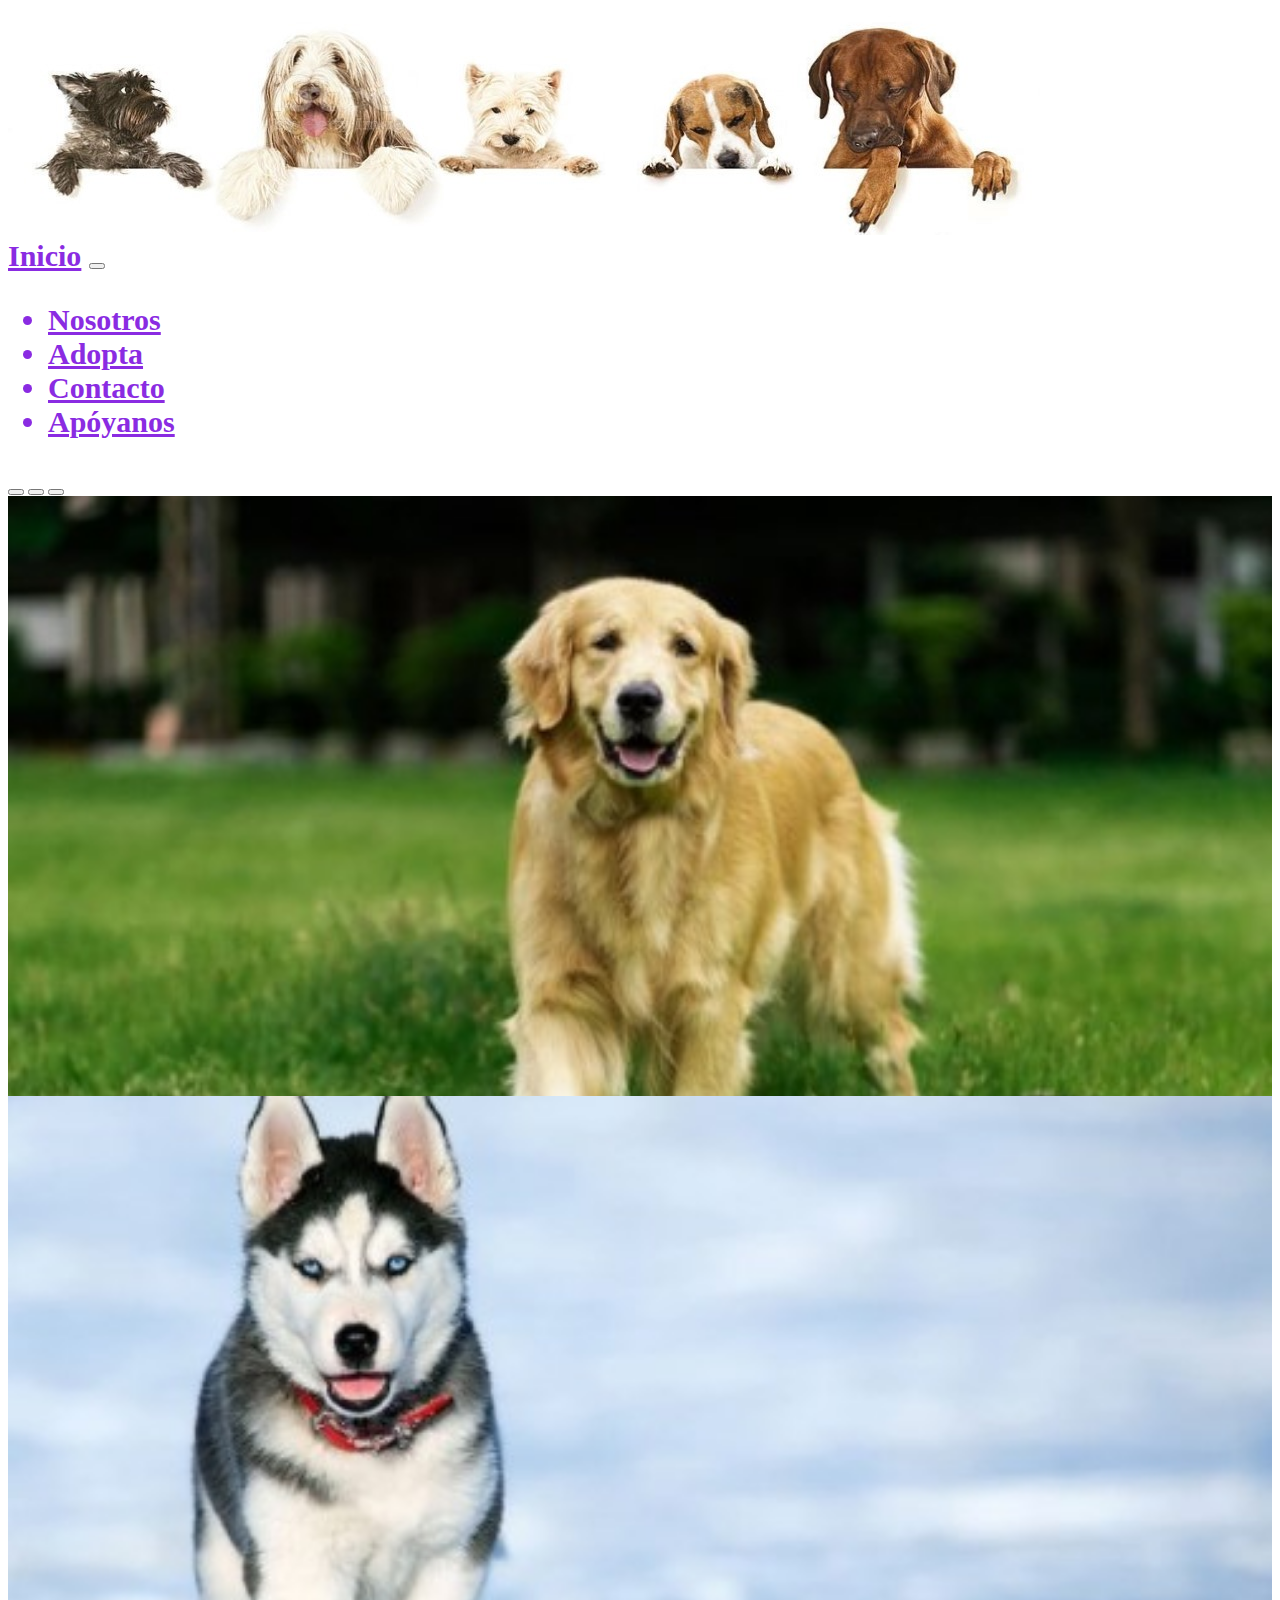
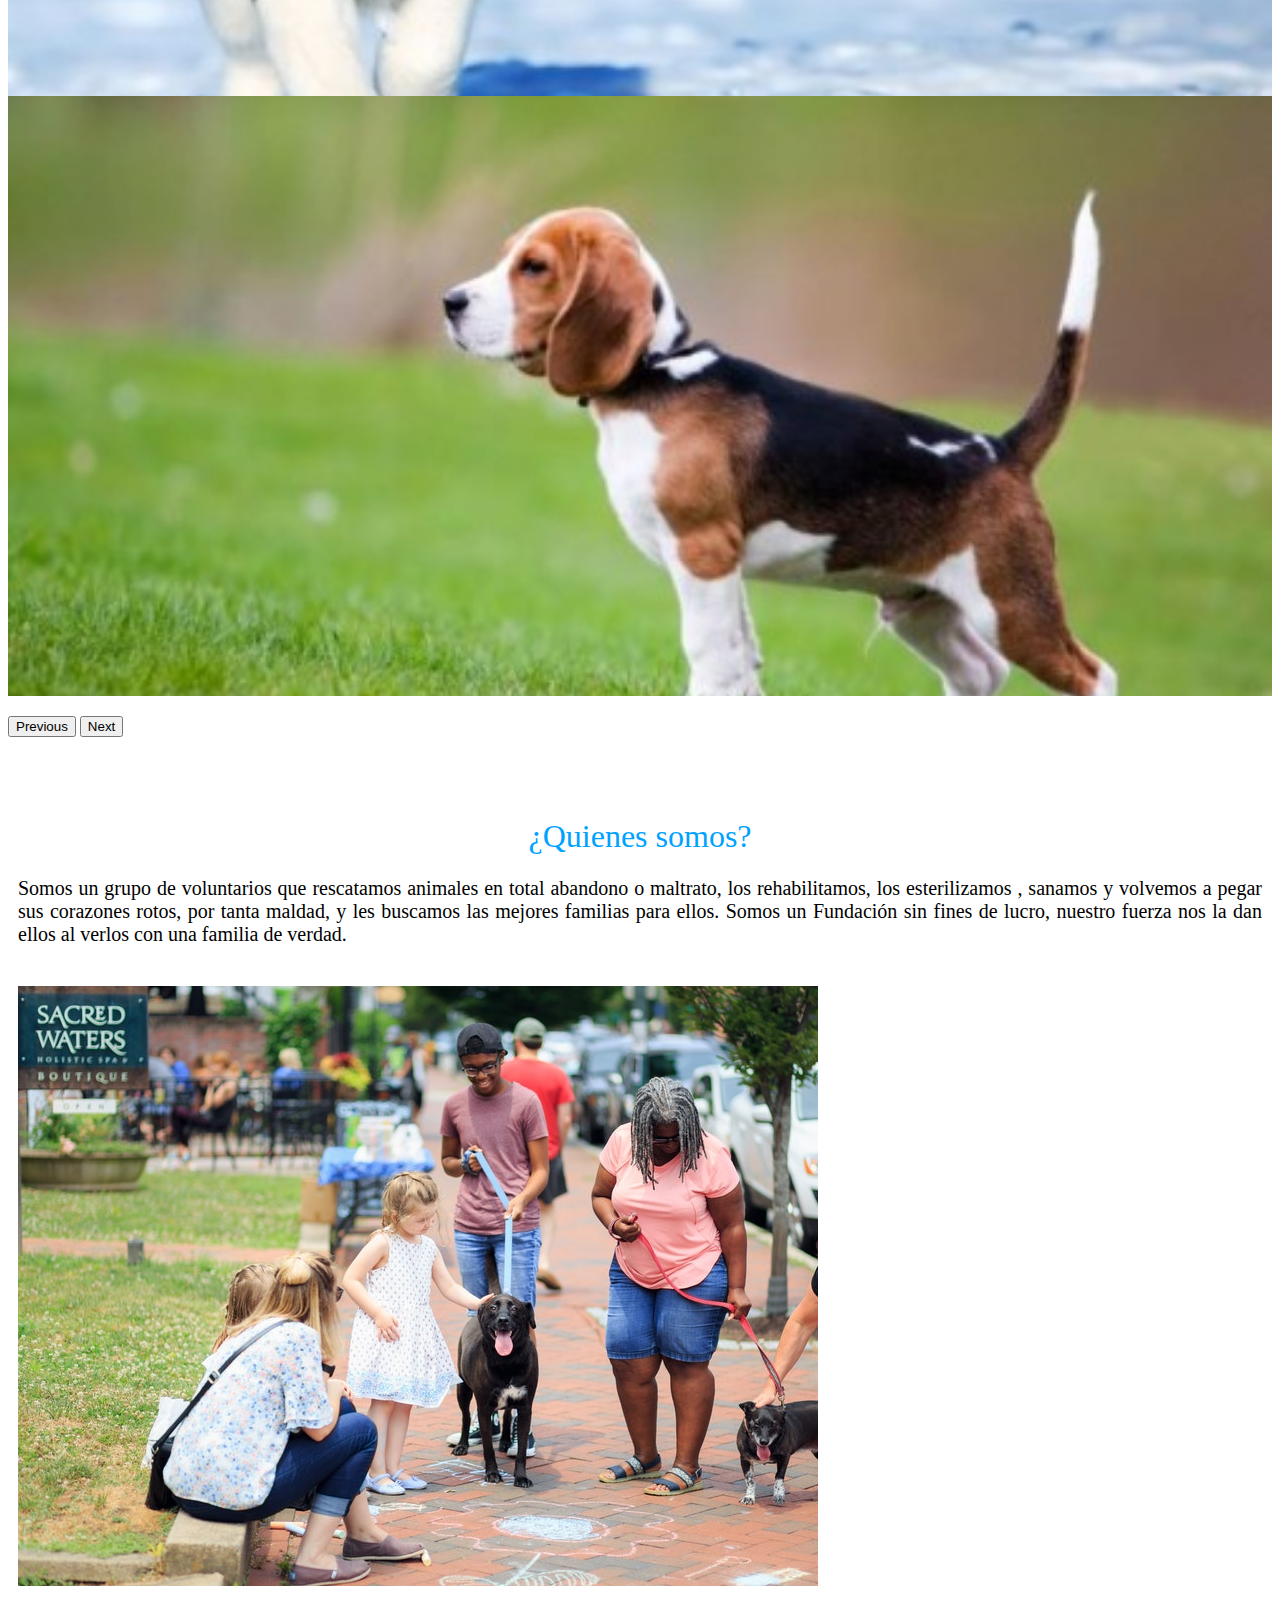
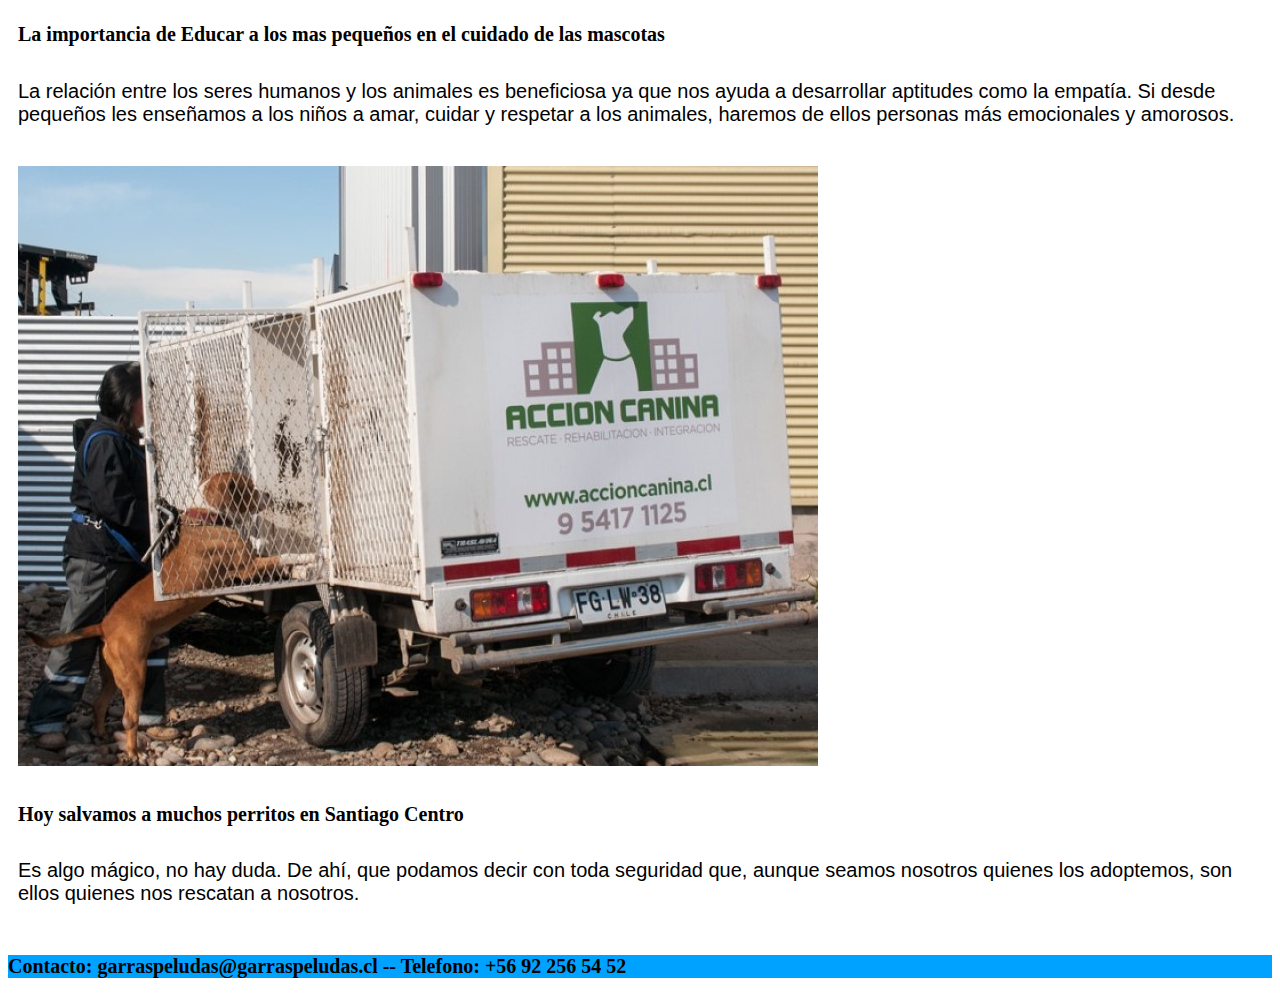
==== commit cf53ee1f: "Agrega formulario de inscripción" ====
--- a/index.html
+++ b/index.html
@@ -9,6 +9,7 @@
     <link href="https://cdn.jsdelivr.net/npm/bootstrap@5.1.3/dist/css/bootstrap.min.css" rel="stylesheet"
         integrity="sha384-1BmE4kWBq78iYhFldvKuhfTAU6auU8tT94WrHftjDbrCEXSU1oBoqyl2QvZ6jIW3" crossorigin="anonymous">
     <link rel="stylesheet" href="estilos.css">
+    <link rel="icon" href="./img/icon.jpg.png">
 
 </head>
 
@@ -38,6 +39,9 @@
                     </li>
                     <li class="nav-item">
                         <a class="nav-link" href="#underpage1" id="texto">Contacto</a>
+                    </li>
+                    <li class="nav-item">
+                        <a class="nav-link" href="formulario.html" id="texto">Apóyanos</a>
                     </li>
 
                 </ul>
--- a/estilos.css
+++ b/estilos.css
@@ -75,3 +75,7 @@
     padding: 10px;
     align-items: center;
 }
+
+button {
+    margin-top: 20px;
+}